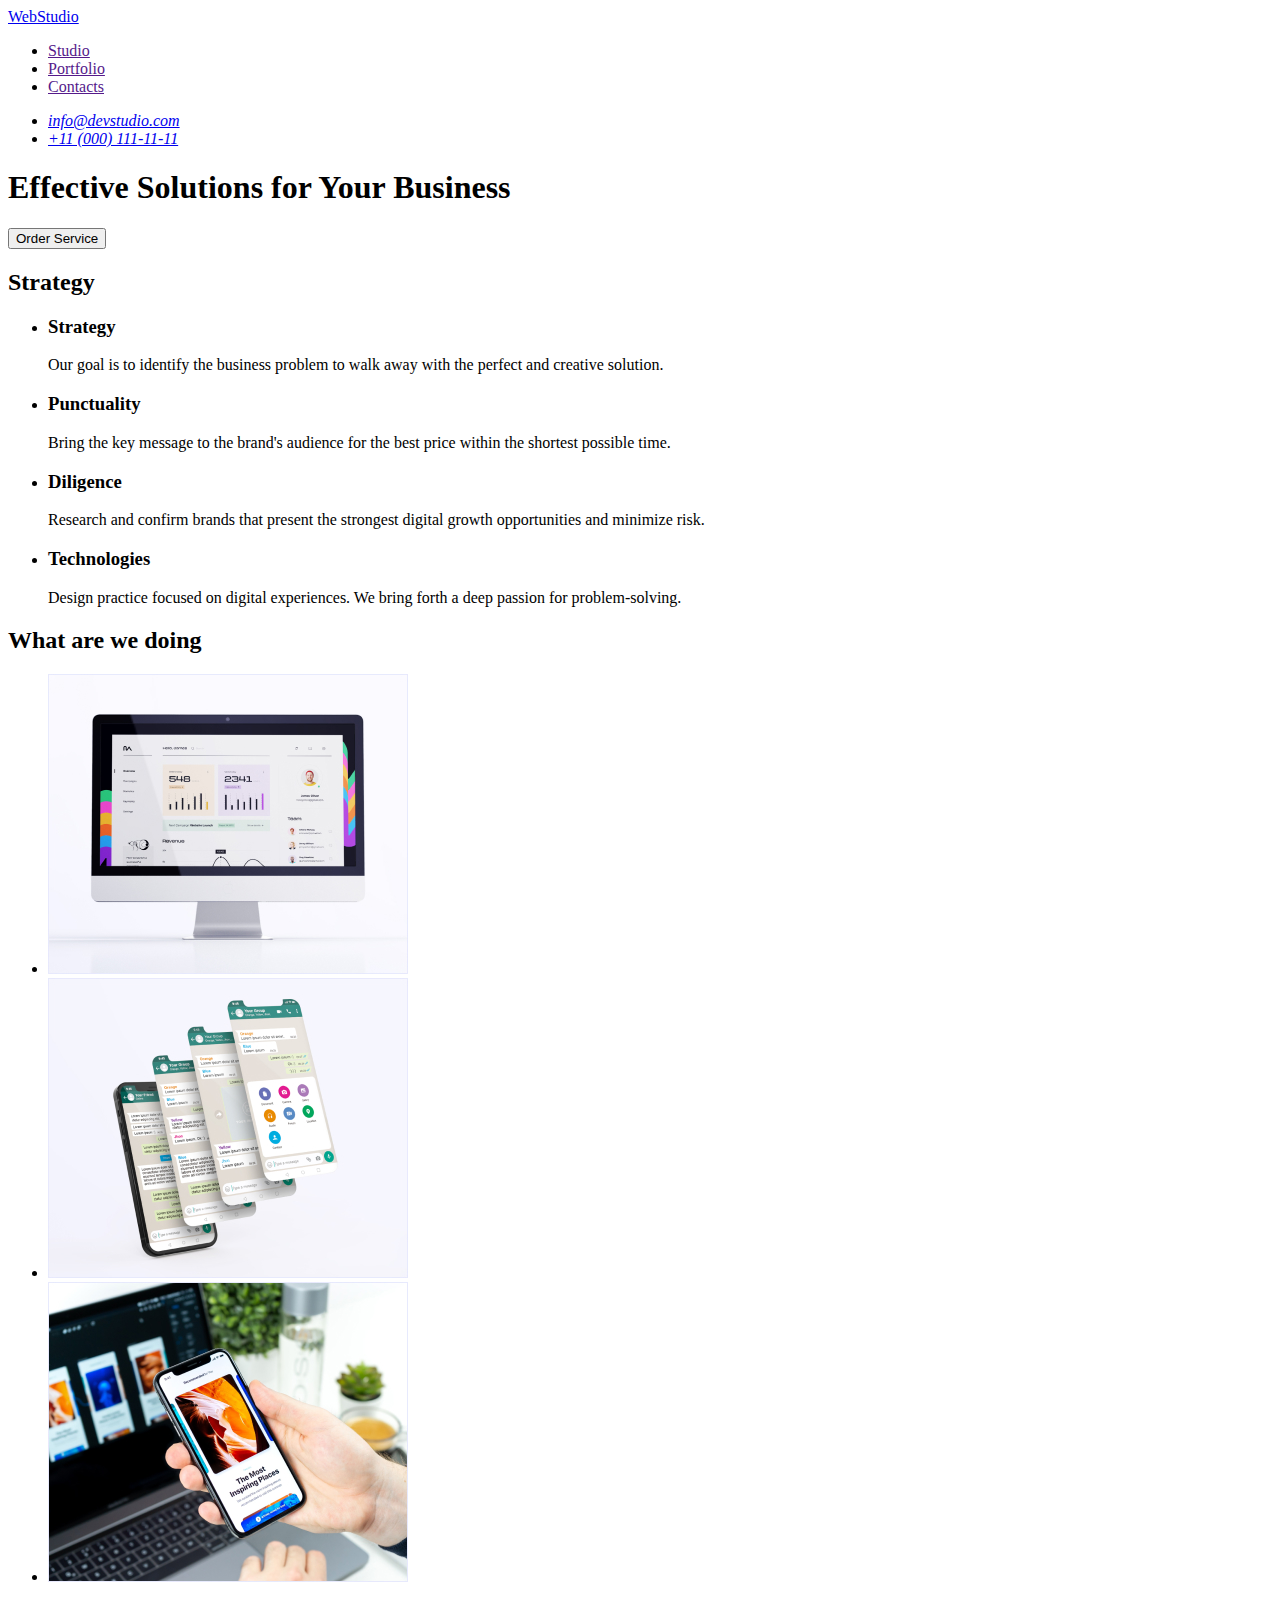
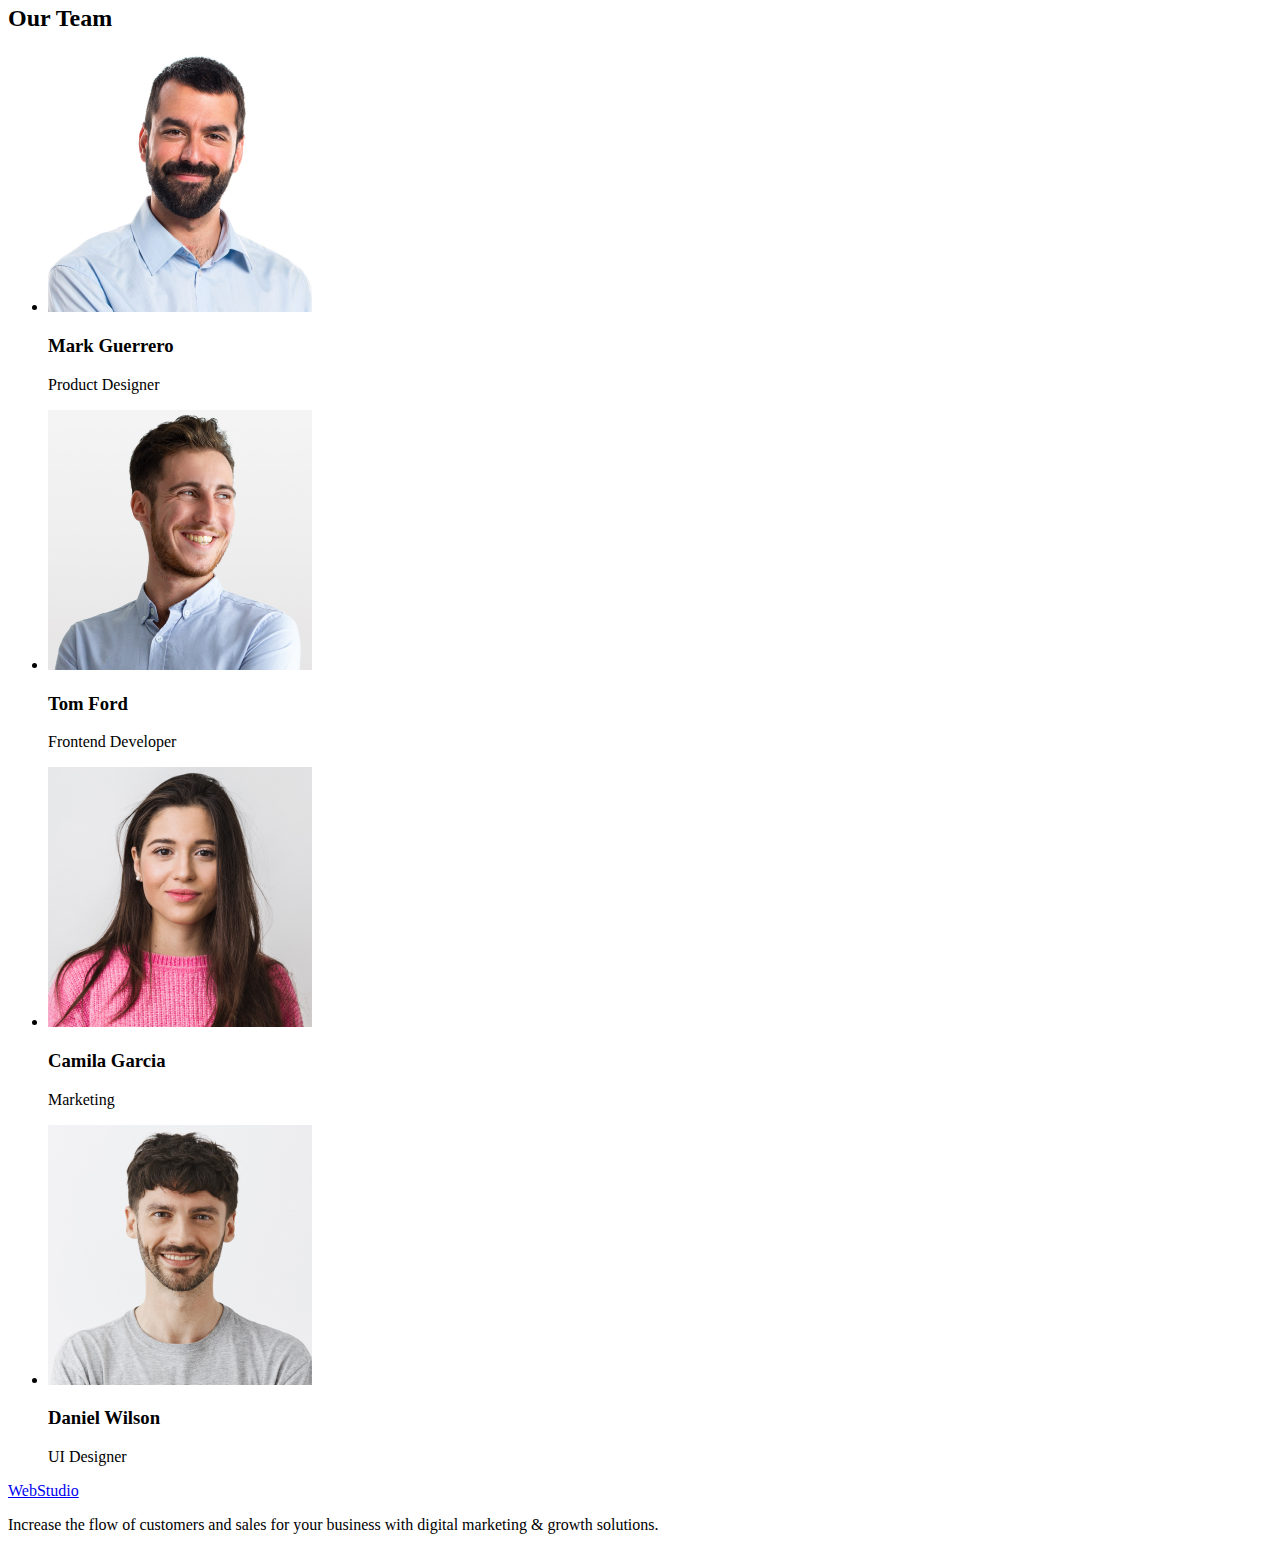
==== index.html @ 1bc0bf41 "Initial commit" ====
<!DOCTYPE html>
<html lang="en">
<head>
    <meta charset="UTF-8">
    <meta name="viewport" content="width=device-width, initial-scale=1.0">
    <title>WebStudio</title>
</head>
<body>
<!--header-->
<header>

    <!--nav-->
    <nav>
        <a href="./index.html">
            WebStudio
        </a>
        <ul>
            <li><a href="">Studio</a></li>
            <li><a href="">Portfolio</a></li>
            <li><a href="">Contacts</a></li>
        </ul>
    </nav>
    <address>
        <ul>
            <li><a href="mailto:info@devstudio.com">info@devstudio.com</a></li>
            <li><a href="tel:+110001111111">+11 (000) 111-11-11</a></li>
        </ul>
    </address>
</header>

<!--main-->
<main>
    <!--Effective Solutions for Your Business-->
    <section>
        <h1>Effective Solutions for Your Business</h1>
        <button type="button">Order Service</button>
    </section>

    <!--4 blocks of texts-->
    <section>
        <h2>Strategy</h2>
        <ul>
            <li>
                <h3>Strategy</h3>
                <p>
                    Our goal is to identify the business problem to walk away with the
                    perfect and creative solution.
                </p>
            </li>
            <li>
                <h3>Punctuality</h3>
                <p>
                    Bring the key message to the brand's audience for the best price
                    within the shortest possible time.
                </p>
            </li>
            <li>
                <h3>Diligence</h3>
                <p>
                    Research and confirm brands that present the strongest digital
                    growth opportunities and minimize risk.
                </p>
            </li>
            <li>
                <h3>Technologies</h3>
                <p>
                    Design practice focused on digital experiences. We bring forth a
                    deep passion for problem-solving.
                </p>
            </li>
        </ul>
    </section>

    <!--What are we doing-->
    <section>
        <h2>What are we doing</h2>
        <ul>
            <li>
                <img src="./images/img-1.jpg" alt="Mac monitor" width="360" height="300">
            </li>
            <li>
                <img src="./images/img-2.jpg" alt="Mobile telephone and screens of it" width="360" height="300">
            </li>
            <li>
                <img src="./images/img-3.jpg" alt="Laptop on background and telephone hold in hand" width="360" height="300">
            </li>
        </ul>
    </section>
    <section>
        <h2>Our Team</h2>
        <ul>
            <li>
                <img src="./images/img-1-1.jpg" alt="Photo of Mark Guerrero" width="264" height="260">
                <h3>Mark Guerrero</h3>
                <p>Product Designer</p>
            </li>
            <li>
                <img src="./images/img-1-2.jpg" alt="Photo of Tom Ford" width="264" height="260">
                <h3>Tom Ford</h3>
                <p>Frontend Developer</p>
            </li>
            <li>
                <img src="./images/img-1-3.jpg" alt="Photo of Camila Garcia" width="264" height="260">
                <h3>Camila Garcia</h3>
                <p>Marketing</p>
            </li>
            <li>
                <img src="./images/img-1-4.jpg" alt="Photo of Daniel Wilson" width="264" height="260">
                <h3>Daniel Wilson</h3>
                <p>UI Designer</p>
            </li>
        </ul>
    </section>
</main>

<!--footer-->
<footer>
    <a href="./index.html">
        WebStudio
    </a>
    <p>
        Increase the flow of customers and sales for your business with digital
        marketing & growth solutions.
    </p>
</footer>
</body>
</html>
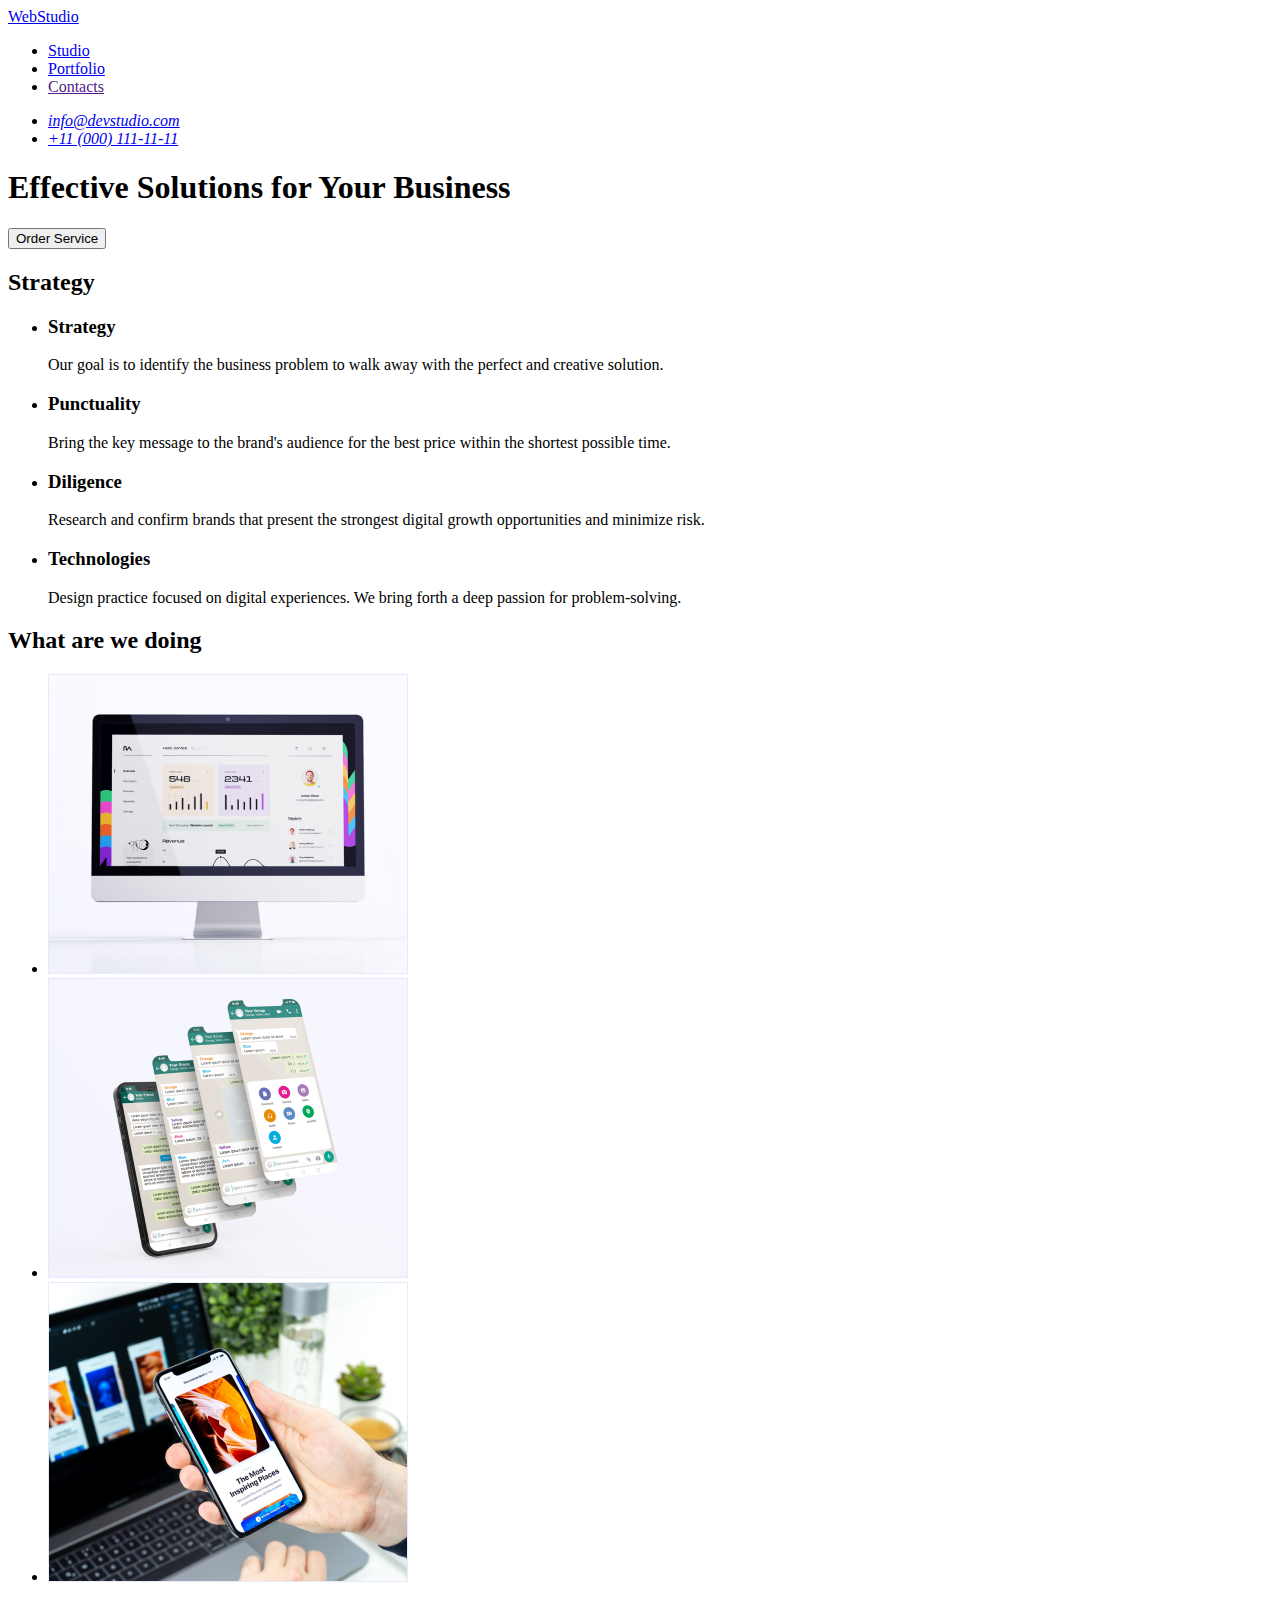
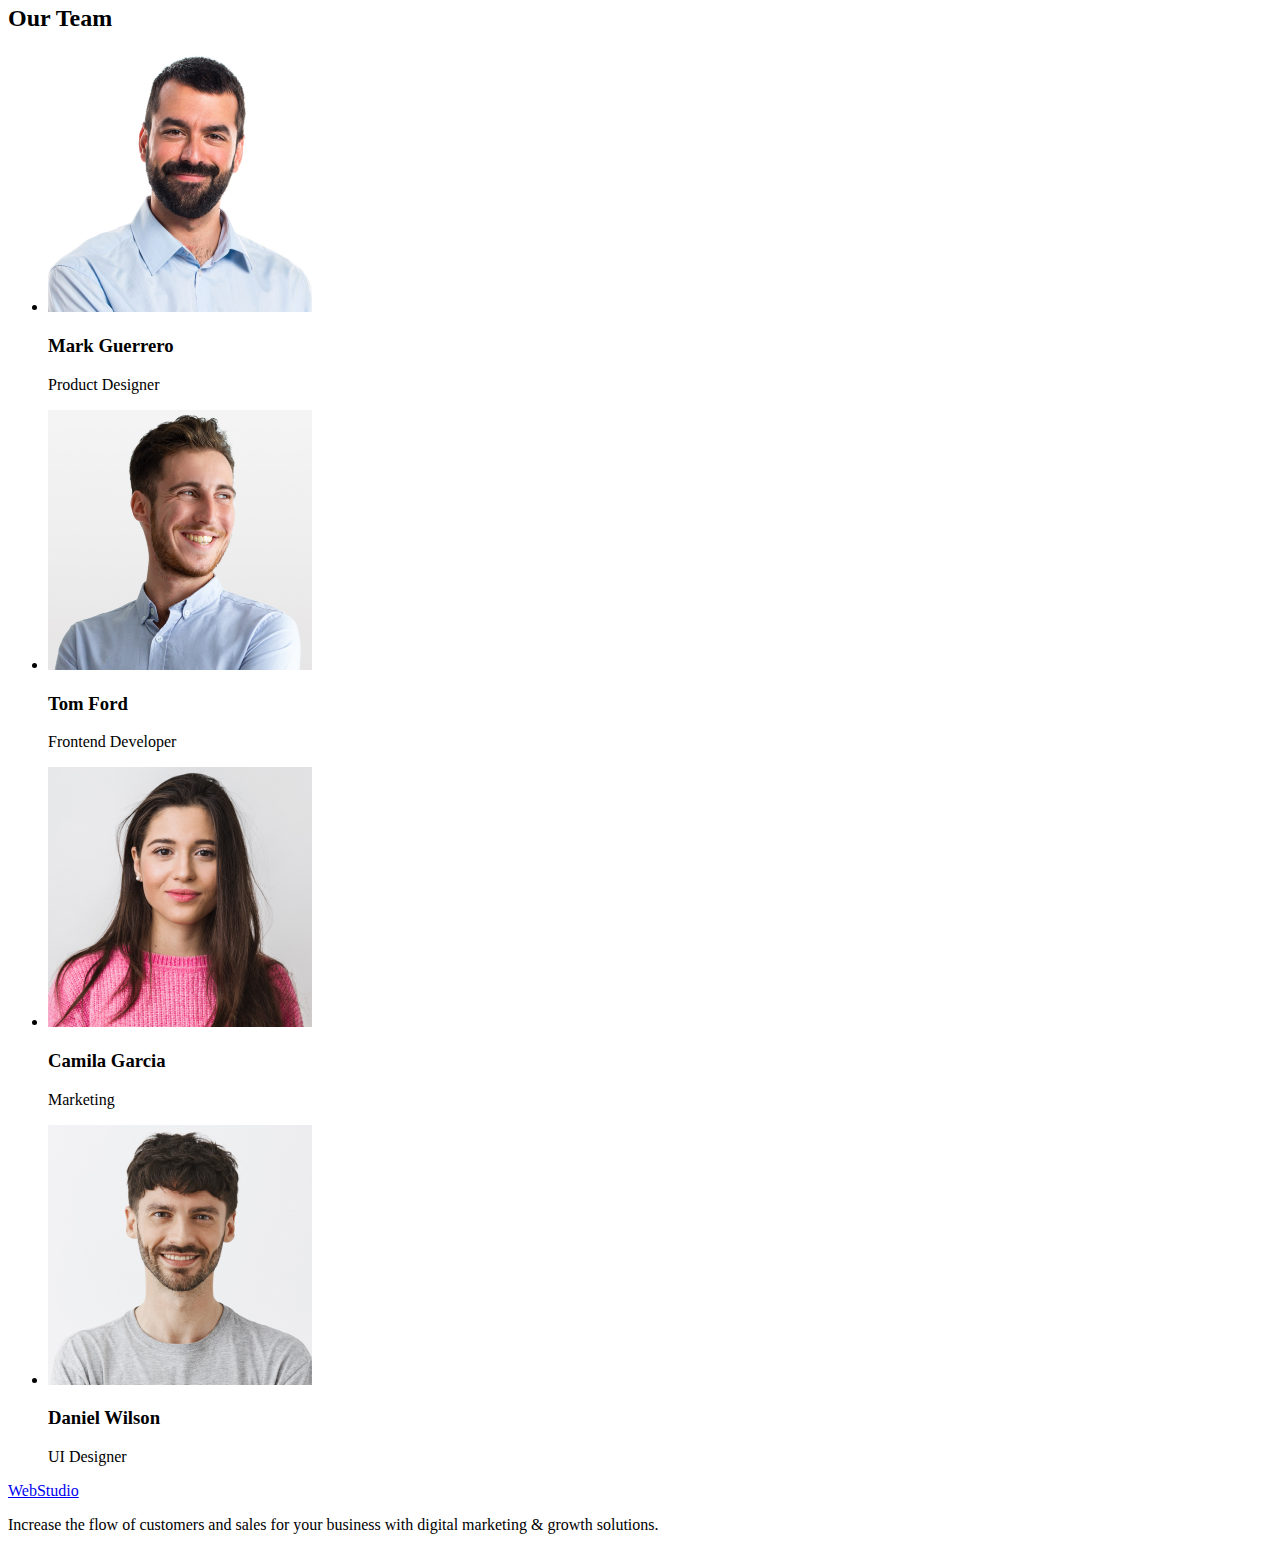
==== commit 604f7883: "link styles" ====
--- a/index.html
+++ b/index.html
@@ -4,6 +4,9 @@
     <meta charset="UTF-8">
     <meta name="viewport" content="width=device-width, initial-scale=1.0">
     <title>WebStudio</title>
+
+    <!--links-->
+    <link rel="stylesheet" href="./css/styles.css">
 </head>
 <body>
 <!--header-->
@@ -15,8 +18,8 @@
             WebStudio
         </a>
         <ul>
-            <li><a href="">Studio</a></li>
-            <li><a href="">Portfolio</a></li>
+            <li><a href="./index.html">Studio</a></li>
+            <li><a href="./portfolio.html">Portfolio</a></li>
             <li><a href="">Contacts</a></li>
         </ul>
     </nav>
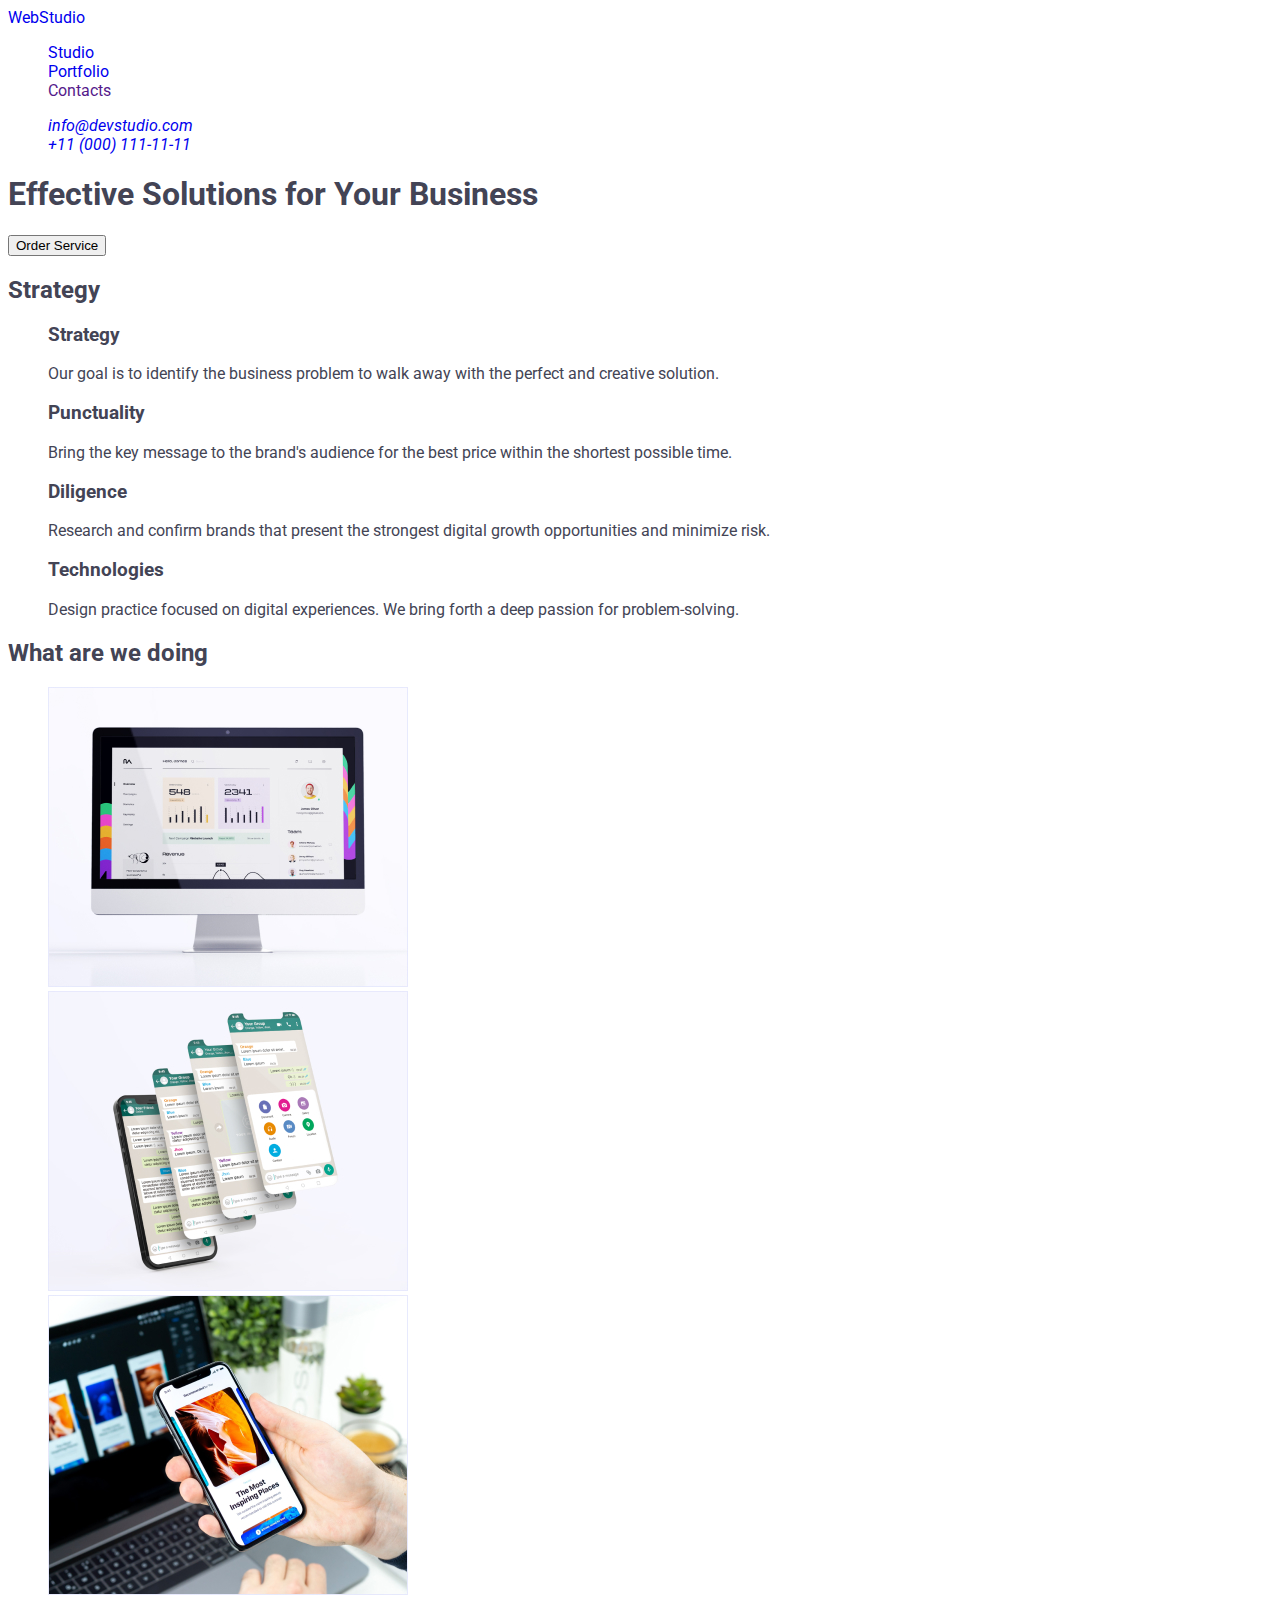
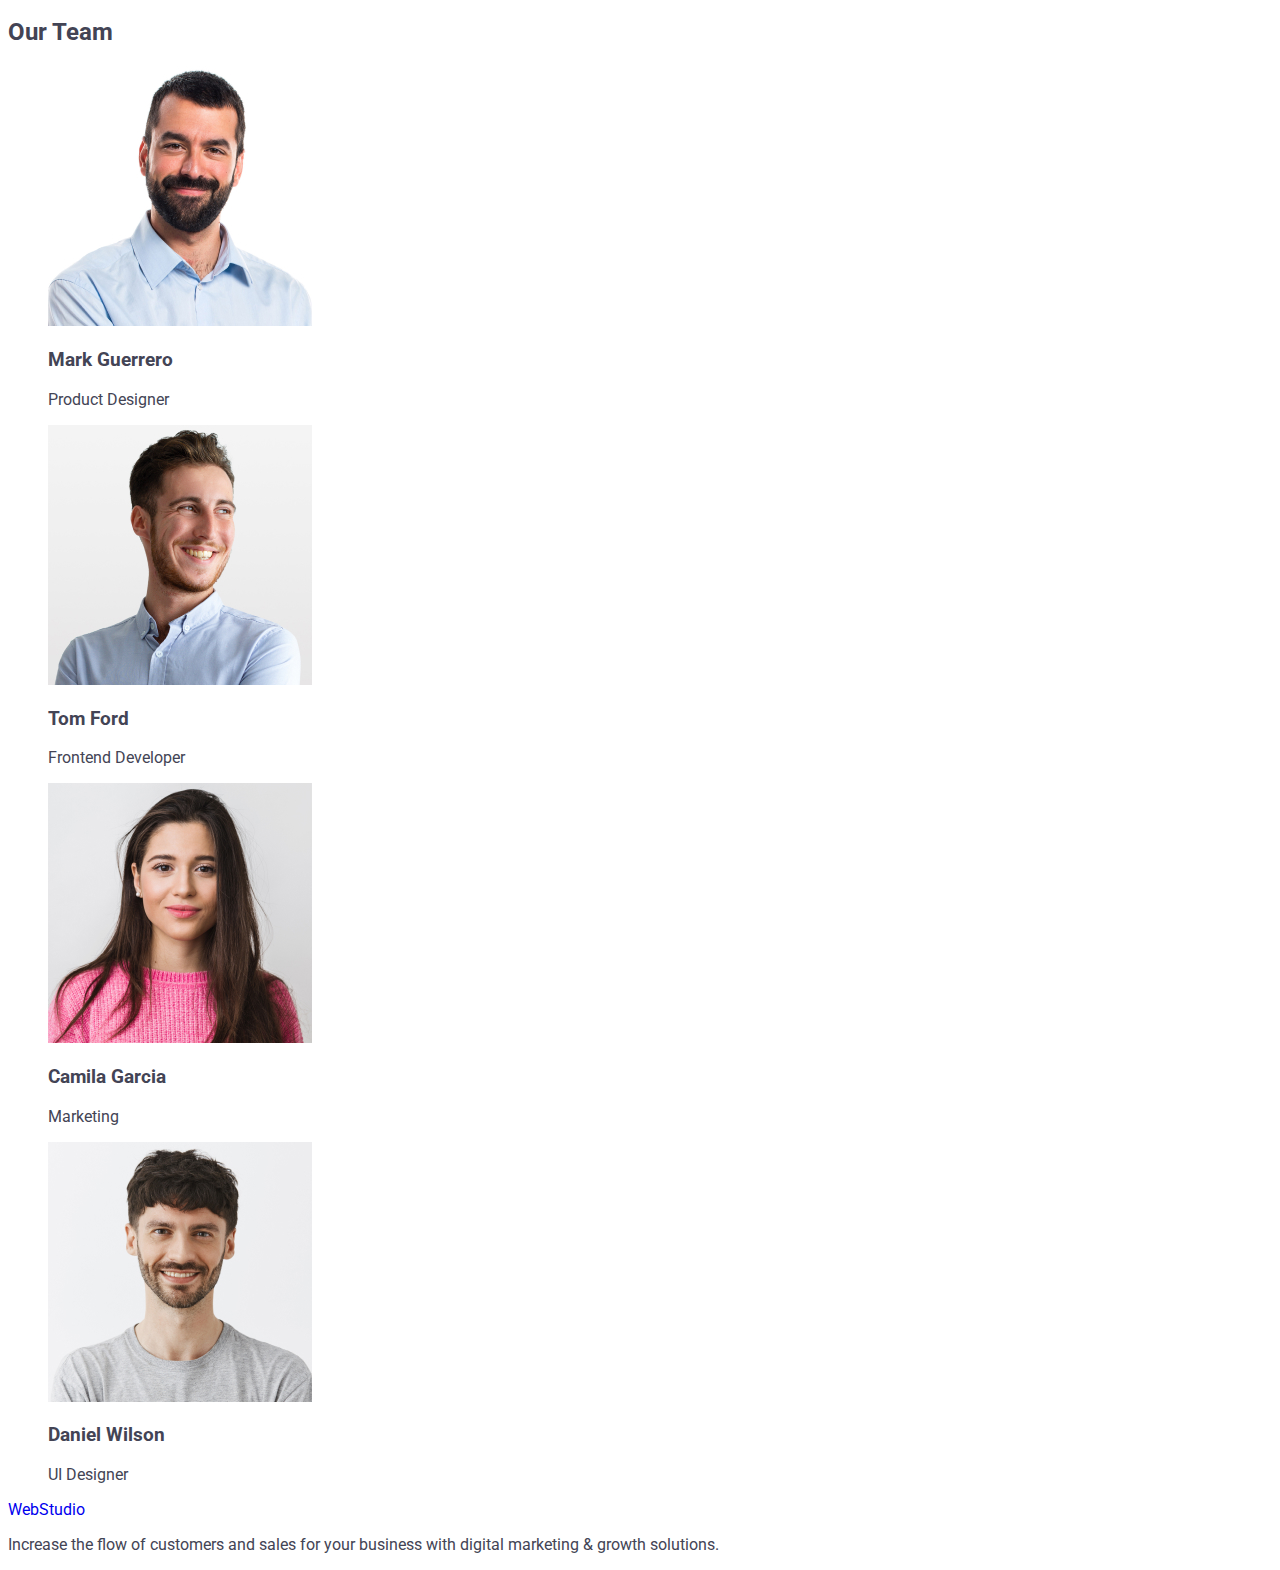
==== commit fa8b744e: "fonts and vars in css" ====
--- a/index.html
+++ b/index.html
@@ -6,6 +6,9 @@
     <title>WebStudio</title>
 
     <!--links-->
+    <link rel="preconnect" href="https://fonts.googleapis.com">
+    <link rel="preconnect" href="https://fonts.gstatic.com" crossorigin>
+    <link href="https://fonts.googleapis.com/css2?family=Roboto:wght@400;500;700&display=swap" rel="stylesheet">
     <link rel="stylesheet" href="./css/styles.css">
 </head>
 <body>
--- a/css/styles.css
+++ b/css/styles.css
@@ -0,0 +1,28 @@
+:root {
+    --color-primary-brand: #4D5AE5;
+    --color-pressed-state: #404BBF;
+    --color-dark: #2E2F42;
+    --color-success: #31D0AA;
+    --color-text: #434455;
+    --color-subtle-text: #8E8F99;
+    --color-accent: #E7E9FC;
+    --color-light: #F4F4FD;
+    --color-modal-overlay: #2E2F42;
+    --color-hero-background: #2E2F42;
+    --color-white-background: #FFFFFF;
+    --color-modal-background: #FCFCFC;
+}
+
+body {
+    background-color: var(--color-white-background);
+    color: var(--color-text);
+    font-family: 'Roboto', sans-serif;
+}
+
+ul {
+    list-style-type: none;
+}
+
+a {
+    text-decoration: none;
+}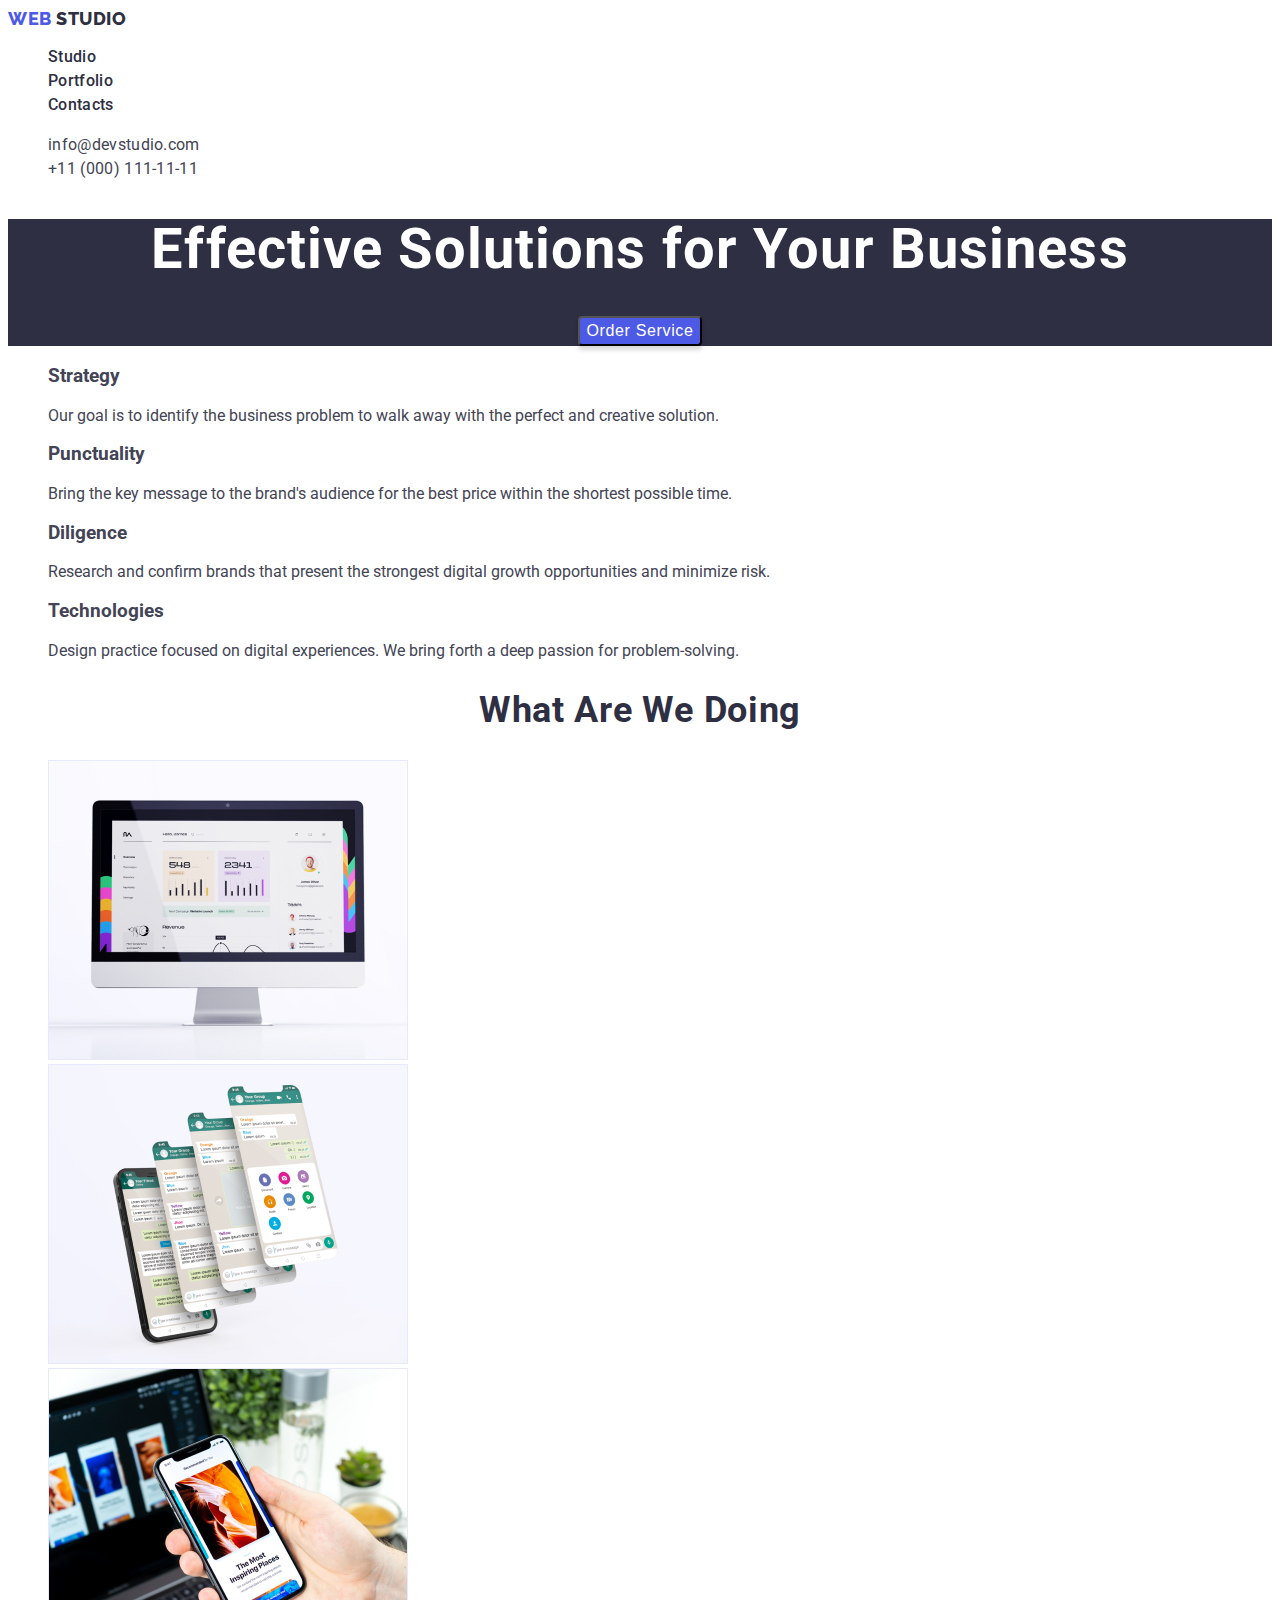
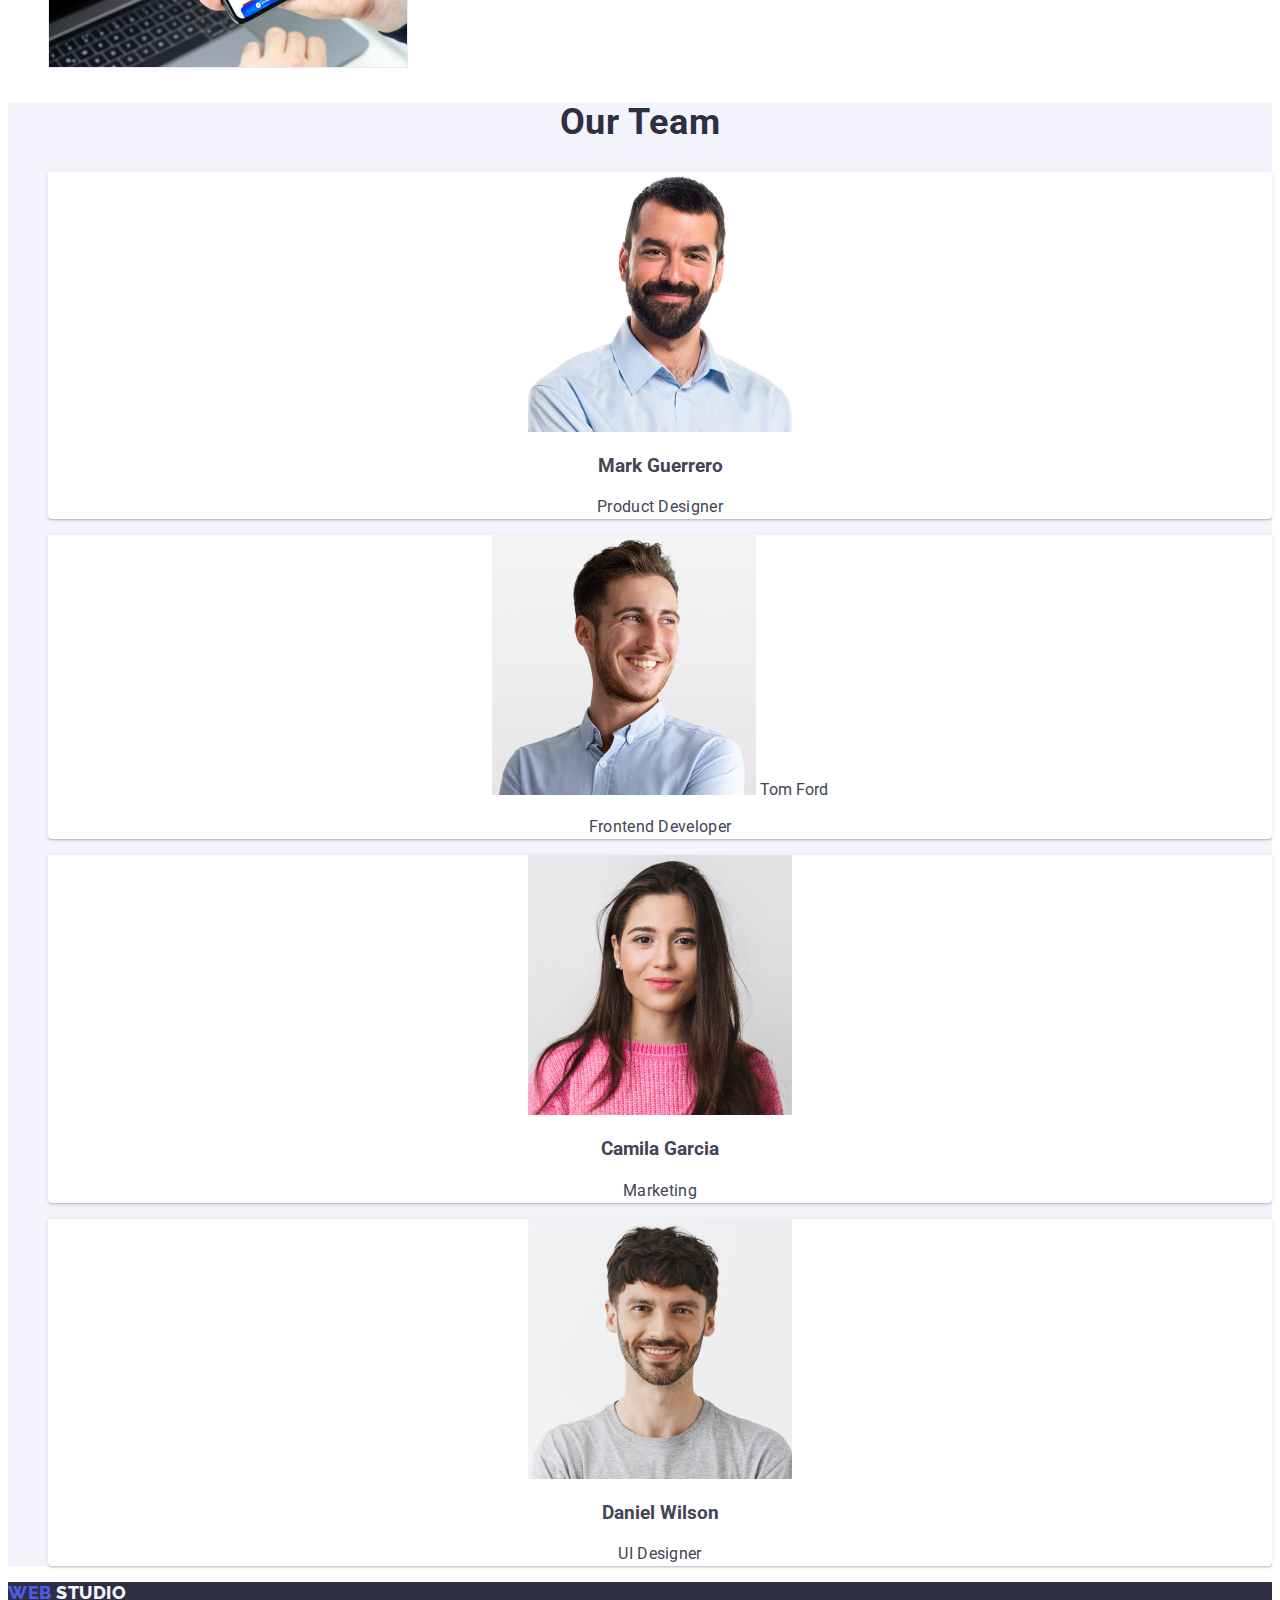
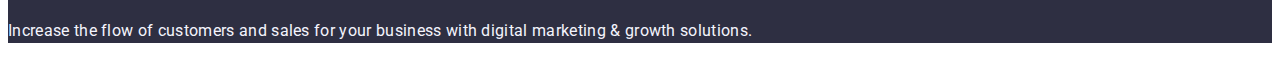
==== commit 13389a14: "link and list classes" ====
--- a/index.html
+++ b/index.html
@@ -8,7 +8,7 @@
     <!--links-->
     <link rel="preconnect" href="https://fonts.googleapis.com">
     <link rel="preconnect" href="https://fonts.gstatic.com" crossorigin>
-    <link href="https://fonts.googleapis.com/css2?family=Roboto:wght@400;500;700&display=swap" rel="stylesheet">
+    <link href="https://fonts.googleapis.com/css2?family=Raleway:wght@800&family=Roboto:wght@400;500;700&display=swap" rel="stylesheet">
     <link rel="stylesheet" href="./css/styles.css">
 </head>
 <body>
@@ -16,60 +16,70 @@
 <header>
 
     <!--nav-->
-    <nav>
-        <a href="./index.html">
-            WebStudio
+    <nav class="navbar">
+        <a class="link logo" href="./index.html">
+          <span class="logo-accent"> Web </span>
+          Studio
         </a>
-        <ul>
-            <li><a href="./index.html">Studio</a></li>
-            <li><a href="./portfolio.html">Portfolio</a></li>
-            <li><a href="">Contacts</a></li>
+        <ul class="list">
+          <li><a class="link navbar-link" href="./index.html">Studio</a></li>
+          <li><a class="link navbar-link" href="./portfolio.html">Portfolio</a></li>
+          <li><a class="link navbar-link" href="">Contacts</a></li>
         </ul>
-    </nav>
-    <address>
-        <ul>
-            <li><a href="mailto:info@devstudio.com">info@devstudio.com</a></li>
-            <li><a href="tel:+110001111111">+11 (000) 111-11-11</a></li>
+      </nav>
+      <address class="address">
+        <ul class="list">
+          <li>
+            <a class="link address-link" href="mailto:info@devstudio.com"> info@devstudio.com</a>
+          </li>
+          <li>
+            <a class="link address-link" href="tel:+110001111111"> +11 (000) 111-11-11</a>
+          </li>
         </ul>
-    </address>
+      </address>
+    </header>
 </header>
 
 <!--main-->
 <main>
     <!--Effective Solutions for Your Business-->
-    <section>
-        <h1>Effective Solutions for Your Business</h1>
-        <button type="button">Order Service</button>
+    <section class="hero">
+        <h1 class="hero-name">
+            Effective Solutions for Your Business
+        </h1>
+        <button class="hero-btn" type="button">
+            Order Service
+        </button>
     </section>
 
     <!--4 blocks of texts-->
-    <section>
-        <h2>Strategy</h2>
-        <ul>
+    <section class="strategy">
+        <h2 hidden>Strategy</h2>
+        <ul class="list">
             <li>
-                <h3>Strategy</h3>
-                <p>
+                <h3 class="strategy-name">Strategy</h3>
+                <p class="strategy-text">
                     Our goal is to identify the business problem to walk away with the
                     perfect and creative solution.
                 </p>
             </li>
             <li>
-                <h3>Punctuality</h3>
-                <p>
+                <h3 class="strategy-name">Punctuality</h3>
+                <p class="strategy-text">
                     Bring the key message to the brand's audience for the best price
                     within the shortest possible time.
                 </p>
             </li>
             <li>
-                <h3>Diligence</h3>
-                <p>
+                <h3 class="strategy-name">Diligence</h3>
+                <p class="strategy-text">
                     Research and confirm brands that present the strongest digital
                     growth opportunities and minimize risk.
                 </p>
             </li>
             <li>
-                <h3>Technologies</h3>
-                <p>
+                <h3 class="strategy-name">Technologies</h3>
+                <p class="strategy-text">
                     Design practice focused on digital experiences. We bring forth a
                     deep passion for problem-solving.
                 </p>
@@ -79,8 +89,8 @@
 
     <!--What are we doing-->
     <section>
-        <h2>What are we doing</h2>
-        <ul>
+        <h2 class="section-name">What are we doing</h2>
+        <ul class="list">
             <li>
                 <img src="./images/img-1.jpg" alt="Mac monitor" width="360" height="300">
             </li>
@@ -92,42 +102,44 @@
             </li>
         </ul>
     </section>
-    <section>
-        <h2>Our Team</h2>
-        <ul>
-            <li>
+    <section class="section-our-team">
+        <h2 class="section-name">Our Team</h2>
+        <ul class="list">
+            <li class="team-member">
                 <img src="./images/img-1-1.jpg" alt="Photo of Mark Guerrero" width="264" height="260">
-                <h3>Mark Guerrero</h3>
-                <p>Product Designer</p>
+                <h3 class="team-member-name">Mark Guerrero</h3>
+                <p class="team-member-job">Product Designer</p>
             </li>
-            <li>
+            <li class="team-member">
                 <img src="./images/img-1-2.jpg" alt="Photo of Tom Ford" width="264" height="260">
-                <h3>Tom Ford</h3>
-                <p>Frontend Developer</p>
+                <h class="team-member-name"3>Tom Ford</h>
+                <p class="team-member-job">Frontend Developer</p>
             </li>
-            <li>
+            <li class="team-member">
                 <img src="./images/img-1-3.jpg" alt="Photo of Camila Garcia" width="264" height="260">
-                <h3>Camila Garcia</h3>
-                <p>Marketing</p>
+                <h3 class="team-member-name">Camila Garcia</h3>
+                <p class="team-member-job">Marketing</p>
             </li>
-            <li>
+            <li class="team-member">
                 <img src="./images/img-1-4.jpg" alt="Photo of Daniel Wilson" width="264" height="260">
-                <h3>Daniel Wilson</h3>
-                <p>UI Designer</p>
+                <h3 class="team-member-name">Daniel Wilson</h3>
+                <p class="team-member-job">UI Designer</p>
             </li>
         </ul>
     </section>
 </main>
 
 <!--footer-->
-<footer>
-    <a href="./index.html">
-        WebStudio
-    </a>
-    <p>
-        Increase the flow of customers and sales for your business with digital
-        marketing & growth solutions.
+<footer class="footer">
+    <a class="link logo" href="./index.html">
+      <span class="logo-accent">
+        Web
+      </span>
+      Studio</a>
+    <p class="footer-text">
+      Increase the flow of customers and sales for your business with digital
+      marketing & growth solutions.
     </p>
-</footer>
+  </footer>
 </body>
 </html>
--- a/css/styles.css
+++ b/css/styles.css
@@ -1,28 +1,204 @@
 :root {
-    --color-primary-brand: #4D5AE5;
-    --color-pressed-state: #404BBF;
-    --color-dark: #2E2F42;
-    --color-success: #31D0AA;
-    --color-text: #434455;
-    --color-subtle-text: #8E8F99;
-    --color-accent: #E7E9FC;
-    --color-light: #F4F4FD;
-    --color-modal-overlay: #2E2F42;
-    --color-hero-background: #2E2F42;
-    --color-white-background: #FFFFFF;
-    --color-modal-background: #FCFCFC;
+  --color-primary-brand: #4d5ae5;
+  --color-pressed-state: #404bbf;
+  --color-dark: #2e2f42;
+  --color-success: #31d0aa;
+  --color-text: #434455;
+  --color-subtle-text: #8e8f99;
+  --color-accent: #e7e9fc;
+  --color-light: #f4f4fd;
+  --color-modal-overlay: #2e2f42;
+  --color-hero-background: #2e2f42;
+  --color-white-background: #ffffff;
+  --color-modal-background: #fcfcfc;
 }
 
 body {
-    background-color: var(--color-white-background);
-    color: var(--color-text);
-    font-family: 'Roboto', sans-serif;
-}
-
-ul {
-    list-style-type: none;
-}
-
-a {
-    text-decoration: none;
-}+  background-color: var(--color-white-background);
+  color: var(--color-text);
+  font-family: 'Roboto', sans-serif;
+}
+
+.list {
+  list-style-type: none;
+}
+
+.link {
+  text-decoration: none;
+}
+
+.logo {
+  color: var(--color-dark);
+  font-family: 'Raleway';
+  font-size: 18px;
+  font-style: normal;
+  font-weight: 800;
+  line-height: 1.17;
+  letter-spacing: 0.54px;
+  text-transform: uppercase;
+}
+
+.logo-accent {
+  color: var(--color-primary-brand);
+}
+
+.navbar-link {
+  color: var(--color-dark);
+  /* Body Medium */
+  font-size: 16px;
+  font-style: normal;
+  font-weight: 500;
+  line-height: 1.5;
+  letter-spacing: 0.32px;
+}
+
+.address .address-link {
+  color: var(--color-text);
+  font-size: 16px;
+  font-style: normal;
+  font-weight: 400;
+  line-height: 1.5;
+  letter-spacing: 0.32px;
+}
+
+.btn {
+    font-family: inherit;
+}
+
+.btn:hover {
+    cursor: pointer;
+}
+
+.btn-filter {
+  border-radius: 4px;
+  border: 1px solid var(--color-accent);
+  background: var(--color-light);
+}
+
+.btn-filter.active {
+  border-radius: 4px;
+  background: var(--color-pressed-state);
+  box-shadow: 0px 2px 2px 0px rgba(0, 0, 0, 0.12),
+    0px 2px 1px 0px rgba(0, 0, 0, 0.08), 0px 3px 1px 0px rgba(0, 0, 0, 0.1);
+}
+
+.project-card {
+  border: 1px solid var(--color-accent);
+  font-style: normal;
+}
+
+.project-card .project-name {
+  color: var(--color-dark);
+  font-size: 20px;
+  font-weight: 500;
+  line-height: 1.2;
+  letter-spacing: 0.4px;
+}
+
+.project-card .project-type {
+  color: var(--color-text);
+  font-size: 16px;
+  font-weight: 400;
+  line-height: 1.5;
+  letter-spacing: 0.32px;
+}
+
+.footer {
+  background: var(--color-modal-overlay);
+}
+
+.footer > .logo {
+  color: var(--color-light);
+}
+
+.footer .footer-text {
+  color: var(--color-light);
+  font-size: 16px;
+  font-style: normal;
+  font-weight: 400;
+  line-height: 1.5;
+  letter-spacing: 0.32px;
+}
+
+.hero {
+  background: var(--color-hero-background);
+  font-style: normal;
+  text-align: center;
+}
+
+.hero .hero-name {
+  color: var(--color-white-background);
+  font-size: 56px;
+  font-weight: 700;
+  line-height: 60px; /* 107.143% */
+  letter-spacing: 1.12px;
+}
+
+.hero .hero-btn {
+    border-radius: 4px;
+    background: var(--color-primary-brand);
+    box-shadow: 0px 4px 4px 0px rgba(0, 0, 0, 0.15);
+    color: var(--color-white-background);
+    font-size: 16px;
+    font-weight: 500;
+    line-height: 1.5;
+    letter-spacing: 0.64px;
+}
+
+.strategy {
+    font-style: normal;
+}
+
+.strategy strategy-name {
+    color: var(--color-dark);
+    font-size: 20px;
+    font-weight: 500;
+    line-height: 1.2;
+    letter-spacing: 0.4px;
+}
+
+.strategy strategy-text {
+    color: var(--slate, #434455);
+    font-size: 16px;
+    font-weight: 400;
+    line-height: 1.5;
+    letter-spacing: 0.32px;
+}
+
+.section-name {
+    color: var(--color-dark);
+    text-align: center;
+    font-size: 36px;
+    font-style: normal;
+    font-weight: 700;
+    line-height: 1.12;
+    letter-spacing: 0.72px;
+    text-transform: capitalize;
+}
+
+.section-our-team {
+    background: var(--color-light);
+}
+
+.team-member {
+    text-align: center;
+    font-style: normal;
+    border-radius: 0px 0px 4px 4px;
+    background: var(--color-white-background);
+    box-shadow: 0px 2px 1px 0px rgba(46, 47, 66, 0.08), 0px 1px 1px 0px rgba(46, 47, 66, 0.16), 0px 1px 6px 0px rgba(46, 47, 66, 0.08);
+}
+
+.team-member team-member-name {
+    color: var(--color-dark);
+    font-size: 20px;
+    font-weight: 500;
+    line-height: 1.2;
+    letter-spacing: 0.4px;
+}
+
+.team-member .team-member-job {
+    font-size: 16px;
+    font-weight: 400;
+    line-height: 1.5;
+    letter-spacing: 0.32px;
+}
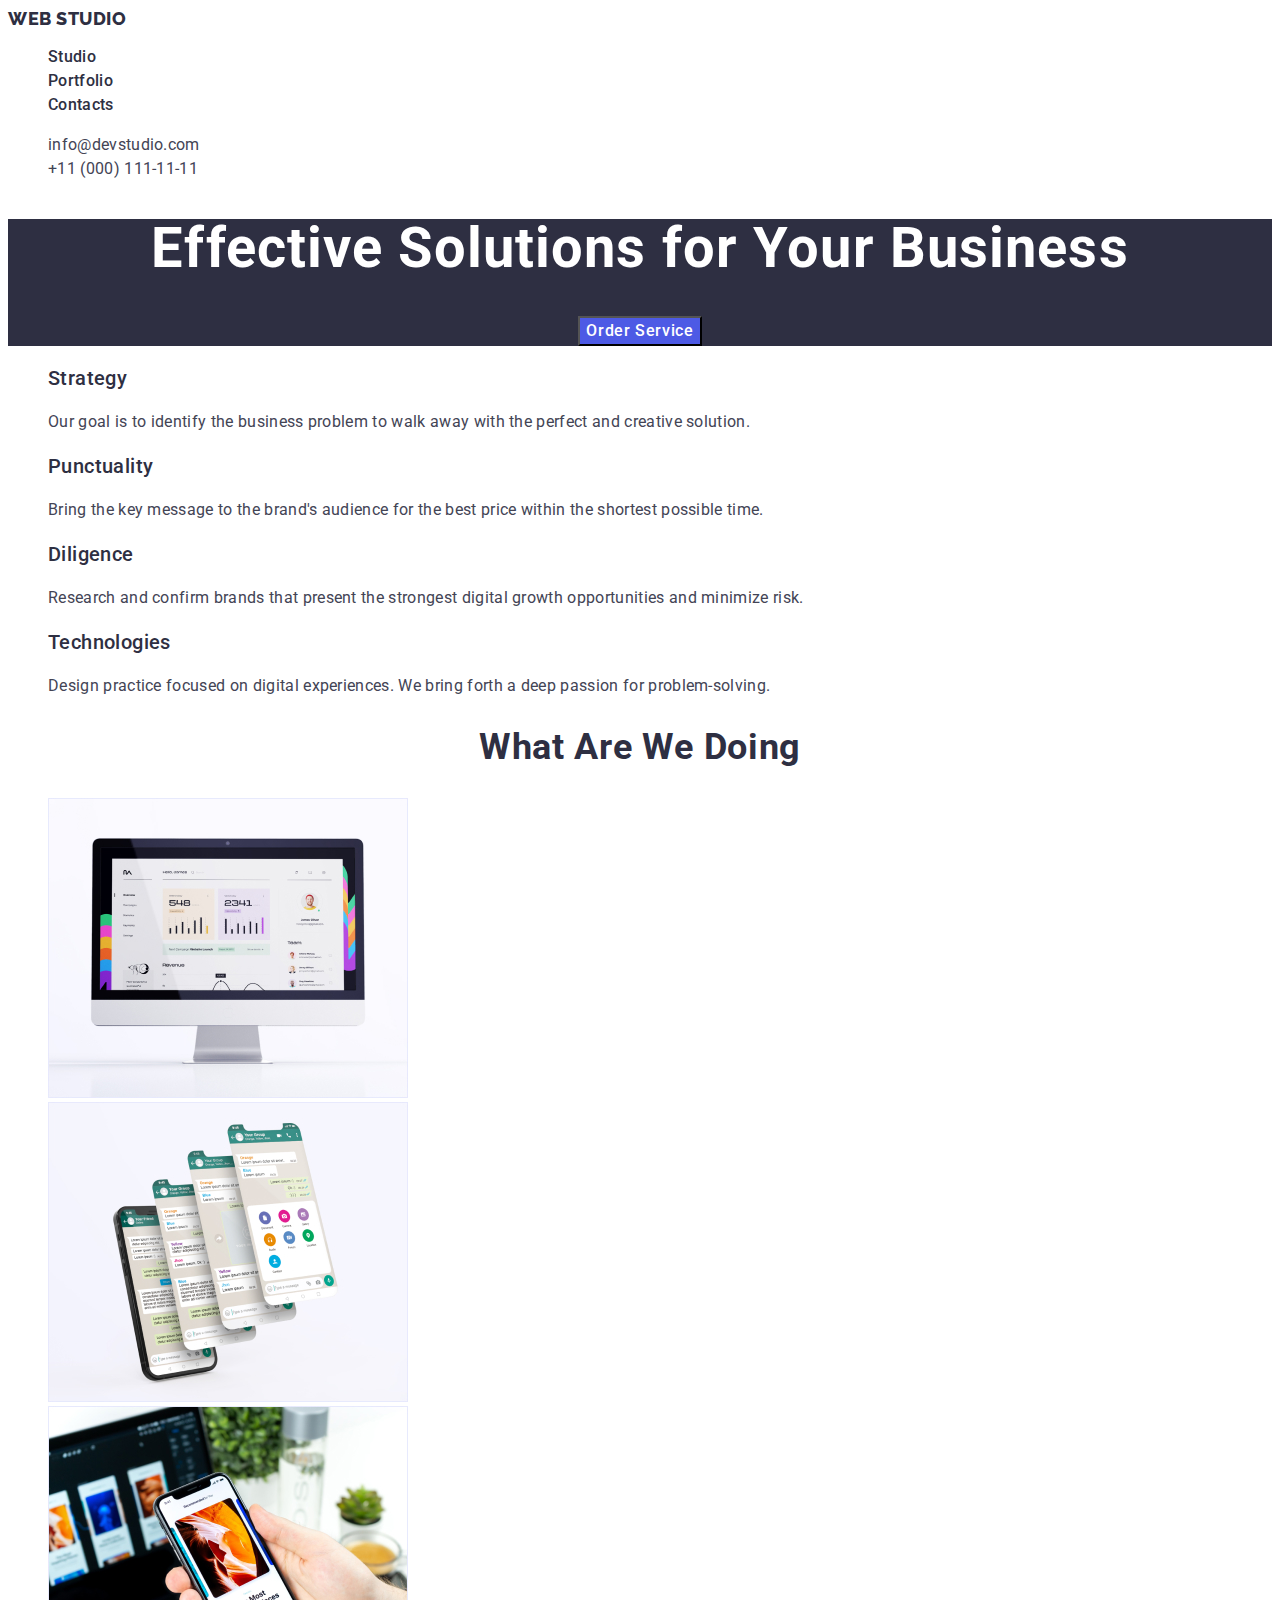
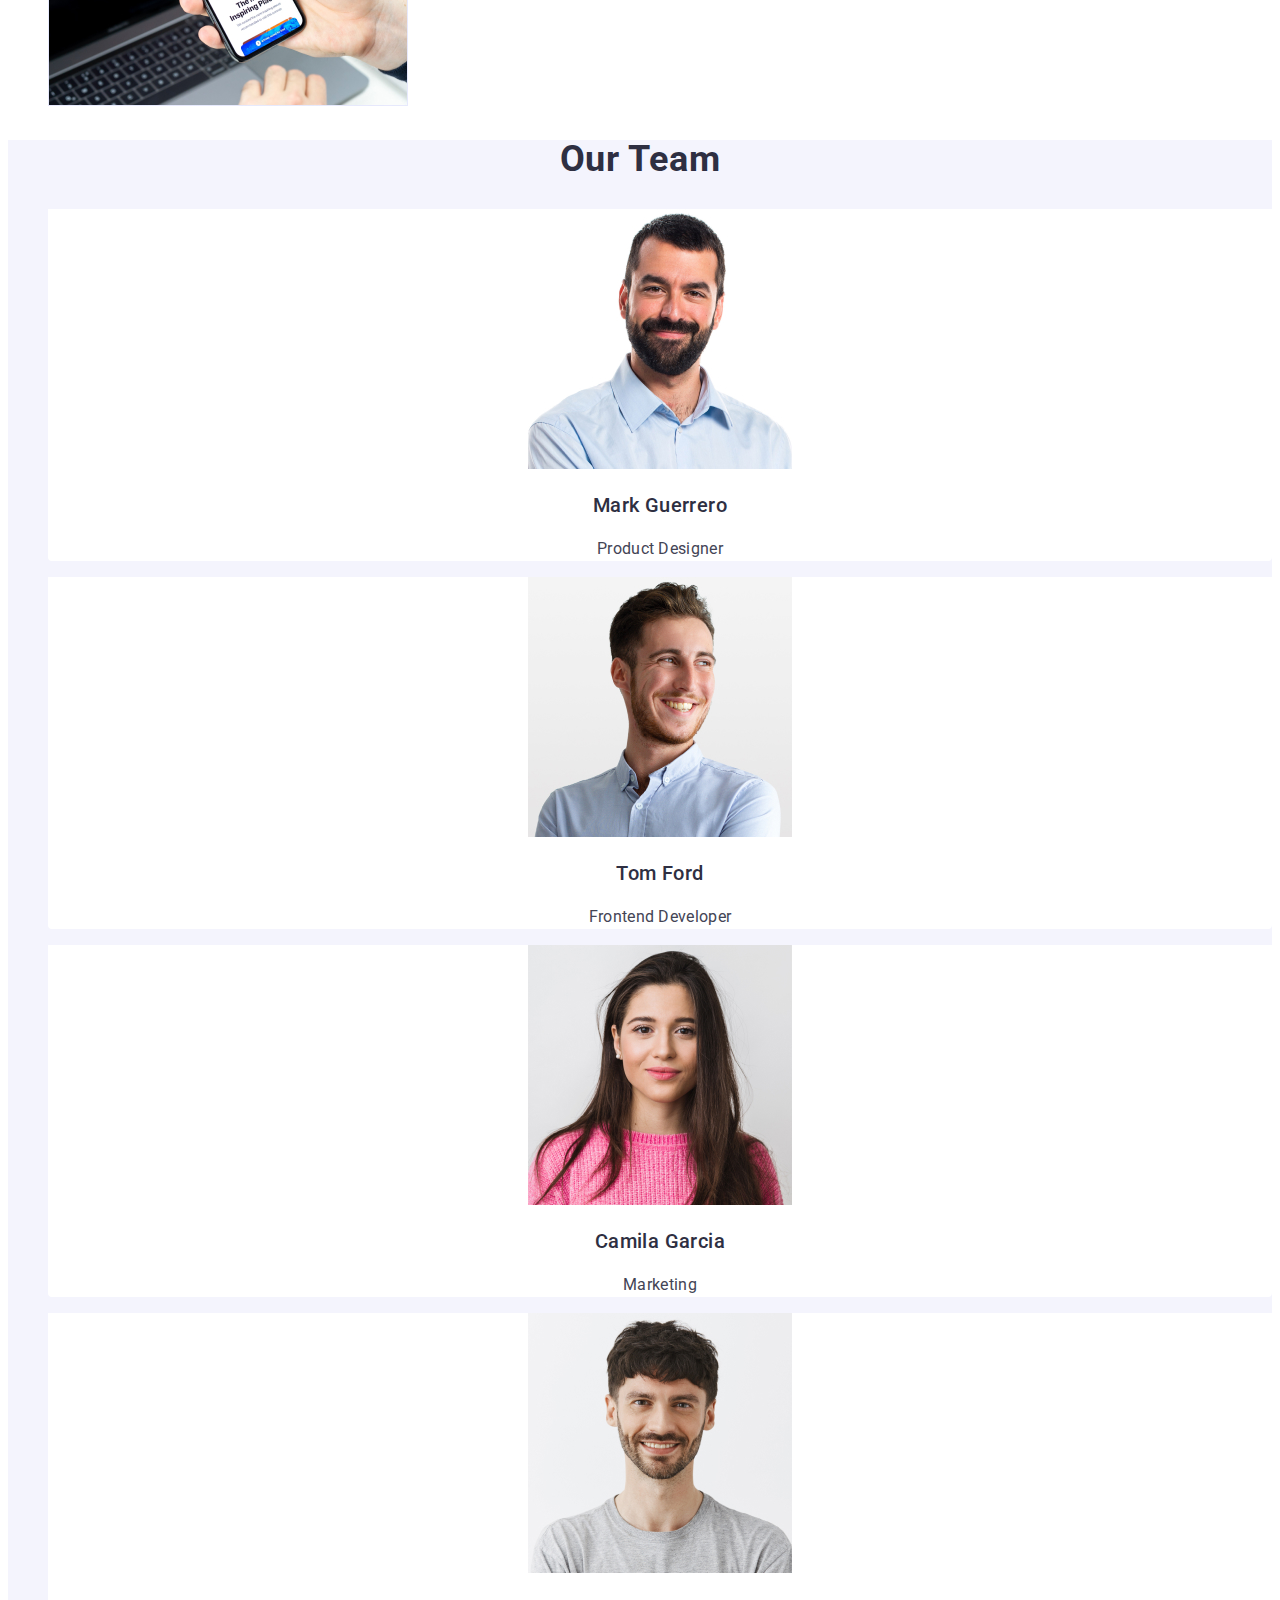
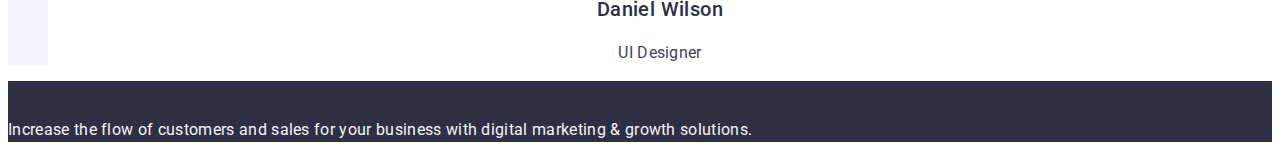
==== commit 7bb90cdb: "fix" ====
--- a/index.html
+++ b/index.html
@@ -1,145 +1,188 @@
 <!DOCTYPE html>
 <html lang="en">
-<head>
-    <meta charset="UTF-8">
-    <meta name="viewport" content="width=device-width, initial-scale=1.0">
+  <head>
+    <meta charset="UTF-8" />
+    <meta name="viewport" content="width=device-width, initial-scale=1.0" />
     <title>WebStudio</title>
 
     <!--links-->
-    <link rel="preconnect" href="https://fonts.googleapis.com">
-    <link rel="preconnect" href="https://fonts.gstatic.com" crossorigin>
-    <link href="https://fonts.googleapis.com/css2?family=Raleway:wght@800&family=Roboto:wght@400;500;700&display=swap" rel="stylesheet">
-    <link rel="stylesheet" href="./css/styles.css">
-</head>
-<body>
-<!--header-->
-<header>
-
-    <!--nav-->
-    <nav class="navbar">
+    <link rel="preconnect" href="https://fonts.googleapis.com" />
+    <link rel="preconnect" href="https://fonts.gstatic.com" crossorigin />
+    <link
+      href="https://fonts.googleapis.com/css2?family=Raleway:wght@800&family=Roboto:wght@400;500;700&display=swap"
+      rel="stylesheet"
+    />
+    <link rel="stylesheet" href="./css/styles.css" />
+  </head>
+  <body>
+    <!--header-->
+    <header>
+      <!--nav-->
+      <nav class="navbar">
         <a class="link logo" href="./index.html">
-          <span class="logo-accent"> Web </span>
-          Studio
+          Web
+          <span class="logo-dark"> Studio </span>
         </a>
         <ul class="list">
-          <li><a class="link navbar-link" href="./index.html">Studio</a></li>
-          <li><a class="link navbar-link" href="./portfolio.html">Portfolio</a></li>
-          <li><a class="link navbar-link" href="">Contacts</a></li>
+          <li>
+            <a class="link navbar-link active" href="./index.html">Studio</a>
+          </li>
+          <li>
+            <a class="link navbar-link" href="./portfolio.html">Portfolio</a>
+          </li>
+          <li>
+            <a class="link navbar-link" href="">Contacts</a>
+          </li>
         </ul>
       </nav>
       <address class="address">
         <ul class="list">
           <li>
-            <a class="link address-link" href="mailto:info@devstudio.com"> info@devstudio.com</a>
+            <a class="link address-link" href="mailto:info@devstudio.com">
+              info@devstudio.com
+            </a>
           </li>
           <li>
-            <a class="link address-link" href="tel:+110001111111"> +11 (000) 111-11-11</a>
+            <a class="link address-link" href="tel:+110001111111">
+              +11 (000) 111-11-11
+            </a>
           </li>
         </ul>
       </address>
     </header>
-</header>
 
-<!--main-->
-<main>
-    <!--Effective Solutions for Your Business-->
-    <section class="hero">
-        <h1 class="hero-name">
-            Effective Solutions for Your Business
-        </h1>
-        <button class="hero-btn" type="button">
-            Order Service
-        </button>
-    </section>
+    <!--main-->
+    <main>
+      <!--Effective Solutions for Your Business-->
+      <section class="hero">
+        <h1 class="hero-name">Effective Solutions for Your Business</h1>
+        <button class="btn hero-btn" type="button">Order Service</button>
+      </section>
 
-    <!--4 blocks of texts-->
-    <section class="strategy">
+      <!--4 blocks of texts-->
+      <section class="strategy">
         <h2 hidden>Strategy</h2>
         <ul class="list">
-            <li>
-                <h3 class="strategy-name">Strategy</h3>
-                <p class="strategy-text">
-                    Our goal is to identify the business problem to walk away with the
-                    perfect and creative solution.
-                </p>
-            </li>
-            <li>
-                <h3 class="strategy-name">Punctuality</h3>
-                <p class="strategy-text">
-                    Bring the key message to the brand's audience for the best price
-                    within the shortest possible time.
-                </p>
-            </li>
-            <li>
-                <h3 class="strategy-name">Diligence</h3>
-                <p class="strategy-text">
-                    Research and confirm brands that present the strongest digital
-                    growth opportunities and minimize risk.
-                </p>
-            </li>
-            <li>
-                <h3 class="strategy-name">Technologies</h3>
-                <p class="strategy-text">
-                    Design practice focused on digital experiences. We bring forth a
-                    deep passion for problem-solving.
-                </p>
-            </li>
+          <li>
+            <h3 class="strategy-name">Strategy</h3>
+            <p class="strategy-text">
+              Our goal is to identify the business problem to walk away with the
+              perfect and creative solution.
+            </p>
+          </li>
+          <li>
+            <h3 class="strategy-name">Punctuality</h3>
+            <p class="strategy-text">
+              Bring the key message to the brand's audience for the best price
+              within the shortest possible time.
+            </p>
+          </li>
+          <li>
+            <h3 class="strategy-name">Diligence</h3>
+            <p class="strategy-text">
+              Research and confirm brands that present the strongest digital
+              growth opportunities and minimize risk.
+            </p>
+          </li>
+          <li>
+            <h3 class="strategy-name">Technologies</h3>
+            <p class="strategy-text">
+              Design practice focused on digital experiences. We bring forth a
+              deep passion for problem-solving.
+            </p>
+          </li>
         </ul>
-    </section>
+      </section>
 
-    <!--What are we doing-->
-    <section>
+      <!--What are we doing-->
+      <section>
         <h2 class="section-name">What are we doing</h2>
         <ul class="list">
-            <li>
-                <img src="./images/img-1.jpg" alt="Mac monitor" width="360" height="300">
-            </li>
-            <li>
-                <img src="./images/img-2.jpg" alt="Mobile telephone and screens of it" width="360" height="300">
-            </li>
-            <li>
-                <img src="./images/img-3.jpg" alt="Laptop on background and telephone hold in hand" width="360" height="300">
-            </li>
+          <li>
+            <img
+              src="./images/img-1.jpg"
+              alt="Mac monitor"
+              width="360"
+              height="300"
+            />
+          </li>
+          <li>
+            <img
+              src="./images/img-2.jpg"
+              alt="Mobile telephone and screens of it"
+              width="360"
+              height="300"
+            />
+          </li>
+          <li>
+            <img
+              src="./images/img-3.jpg"
+              alt="Laptop on background and telephone hold in hand"
+              width="360"
+              height="300"
+            />
+          </li>
         </ul>
-    </section>
-    <section class="section-our-team">
+      </section>
+
+      <!--our team-->
+      <section class="section-our-team">
         <h2 class="section-name">Our Team</h2>
         <ul class="list">
-            <li class="team-member">
-                <img src="./images/img-1-1.jpg" alt="Photo of Mark Guerrero" width="264" height="260">
-                <h3 class="team-member-name">Mark Guerrero</h3>
-                <p class="team-member-job">Product Designer</p>
-            </li>
-            <li class="team-member">
-                <img src="./images/img-1-2.jpg" alt="Photo of Tom Ford" width="264" height="260">
-                <h class="team-member-name"3>Tom Ford</h>
-                <p class="team-member-job">Frontend Developer</p>
-            </li>
-            <li class="team-member">
-                <img src="./images/img-1-3.jpg" alt="Photo of Camila Garcia" width="264" height="260">
-                <h3 class="team-member-name">Camila Garcia</h3>
-                <p class="team-member-job">Marketing</p>
-            </li>
-            <li class="team-member">
-                <img src="./images/img-1-4.jpg" alt="Photo of Daniel Wilson" width="264" height="260">
-                <h3 class="team-member-name">Daniel Wilson</h3>
-                <p class="team-member-job">UI Designer</p>
-            </li>
+          <li class="team-member">
+            <img
+              src="./images/img-1-1.jpg"
+              alt="Photo of Mark Guerrero"
+              width="264"
+              height="260"
+            />
+            <h3 class="team-member-name">Mark Guerrero</h3>
+            <p class="team-member-job">Product Designer</p>
+          </li>
+          <li class="team-member">
+            <img
+              src="./images/img-1-2.jpg"
+              alt="Photo of Tom Ford"
+              width="264"
+              height="260"
+            />
+            <h3 class="team-member-name">Tom Ford</h3>
+            <p class="team-member-job">Frontend Developer</p>
+          </li>
+          <li class="team-member">
+            <img
+              src="./images/img-1-3.jpg"
+              alt="Photo of Camila Garcia"
+              width="264"
+              height="260"
+            />
+            <h3 class="team-member-name">Camila Garcia</h3>
+            <p class="team-member-job">Marketing</p>
+          </li>
+          <li class="team-member">
+            <img
+              src="./images/img-1-4.jpg"
+              alt="Photo of Daniel Wilson"
+              width="264"
+              height="260"
+            />
+            <h3 class="team-member-name">Daniel Wilson</h3>
+            <p class="team-member-job">UI Designer</p>
+          </li>
         </ul>
-    </section>
-</main>
+      </section>
+    </main>
 
-<!--footer-->
-<footer class="footer">
-    <a class="link logo" href="./index.html">
-      <span class="logo-accent">
+    <!--footer-->
+    <footer class="footer">
+      <a class="link logo" href="./index.html">
         Web
-      </span>
-      Studio</a>
-    <p class="footer-text">
-      Increase the flow of customers and sales for your business with digital
-      marketing & growth solutions.
-    </p>
-  </footer>
-</body>
+        <span class="logo-light"> Studio </span>
+      </a>
+      <p class="footer-text">
+        Increase the flow of customers and sales for your business with digital
+        marketing & growth solutions.
+      </p>
+    </footer>
+  </body>
 </html>
--- a/css/styles.css
+++ b/css/styles.css
@@ -19,6 +19,10 @@
   font-family: 'Roboto', sans-serif;
 }
 
+address {
+  font-style: normal;
+}
+
 .list {
   list-style-type: none;
 }
@@ -27,9 +31,15 @@
   text-decoration: none;
 }
 
+.link:hover,
+.link:focus {
+  color: var(--color-pressed-state);
+}
+
 .logo {
-  color: var(--color-dark);
-  font-family: 'Raleway';
+  color: var(--color-primary-brand);
+  color: var(--color-dark);
+  font-family: 'Raleway', sans-serif;
   font-size: 18px;
   font-style: normal;
   font-weight: 800;
@@ -38,8 +48,8 @@
   text-transform: uppercase;
 }
 
-.logo-accent {
-  color: var(--color-primary-brand);
+.logo-dark {
+  color: var(--color-dark);
 }
 
 .navbar-link {
@@ -50,12 +60,16 @@
   font-weight: 500;
   line-height: 1.5;
   letter-spacing: 0.32px;
+}
+
+.navbar-link.active:hover,
+.navbar-link.active:focus {
+  color: var(--color-pressed-state);
 }
 
 .address .address-link {
   color: var(--color-text);
   font-size: 16px;
-  font-style: normal;
   font-weight: 400;
   line-height: 1.5;
   letter-spacing: 0.32px;
@@ -63,23 +77,27 @@
 
 .btn {
     font-family: inherit;
-}
-
-.btn:hover {
+    font-family: 'Roboto', sans-serif;
+}
+
+.btn:hover,
+.btn:focus {
     cursor: pointer;
+    background: var(--color-pressed-state);
 }
 
 .btn-filter {
-  border-radius: 4px;
   border: 1px solid var(--color-accent);
   background: var(--color-light);
+  font-size: 16px;
+  font-style: normal;
+  font-weight: 500;
+  line-height: 1.5;
+  letter-spacing: 0.04em;
 }
 
 .btn-filter.active {
-  border-radius: 4px;
   background: var(--color-pressed-state);
-  box-shadow: 0px 2px 2px 0px rgba(0, 0, 0, 0.12),
-    0px 2px 1px 0px rgba(0, 0, 0, 0.08), 0px 3px 1px 0px rgba(0, 0, 0, 0.1);
 }
 
 .project-card {
@@ -107,7 +125,7 @@
   background: var(--color-modal-overlay);
 }
 
-.footer > .logo {
+.footer > .logo-light {
   color: var(--color-light);
 }
 
@@ -130,14 +148,12 @@
   color: var(--color-white-background);
   font-size: 56px;
   font-weight: 700;
-  line-height: 60px; /* 107.143% */
+  line-height: 1.07;
   letter-spacing: 1.12px;
 }
 
 .hero .hero-btn {
-    border-radius: 4px;
     background: var(--color-primary-brand);
-    box-shadow: 0px 4px 4px 0px rgba(0, 0, 0, 0.15);
     color: var(--color-white-background);
     font-size: 16px;
     font-weight: 500;
@@ -149,7 +165,7 @@
     font-style: normal;
 }
 
-.strategy strategy-name {
+.strategy .strategy-name {
     color: var(--color-dark);
     font-size: 20px;
     font-weight: 500;
@@ -157,7 +173,7 @@
     letter-spacing: 0.4px;
 }
 
-.strategy strategy-text {
+.strategy .strategy-text {
     color: var(--slate, #434455);
     font-size: 16px;
     font-weight: 400;
@@ -169,10 +185,9 @@
     color: var(--color-dark);
     text-align: center;
     font-size: 36px;
-    font-style: normal;
     font-weight: 700;
-    line-height: 1.12;
-    letter-spacing: 0.72px;
+    line-height: 1.11;
+    letter-spacing: 0.02em;
     text-transform: capitalize;
 }
 
@@ -185,10 +200,9 @@
     font-style: normal;
     border-radius: 0px 0px 4px 4px;
     background: var(--color-white-background);
-    box-shadow: 0px 2px 1px 0px rgba(46, 47, 66, 0.08), 0px 1px 1px 0px rgba(46, 47, 66, 0.16), 0px 1px 6px 0px rgba(46, 47, 66, 0.08);
-}
-
-.team-member team-member-name {
+}
+
+.team-member .team-member-name {
     color: var(--color-dark);
     font-size: 20px;
     font-weight: 500;
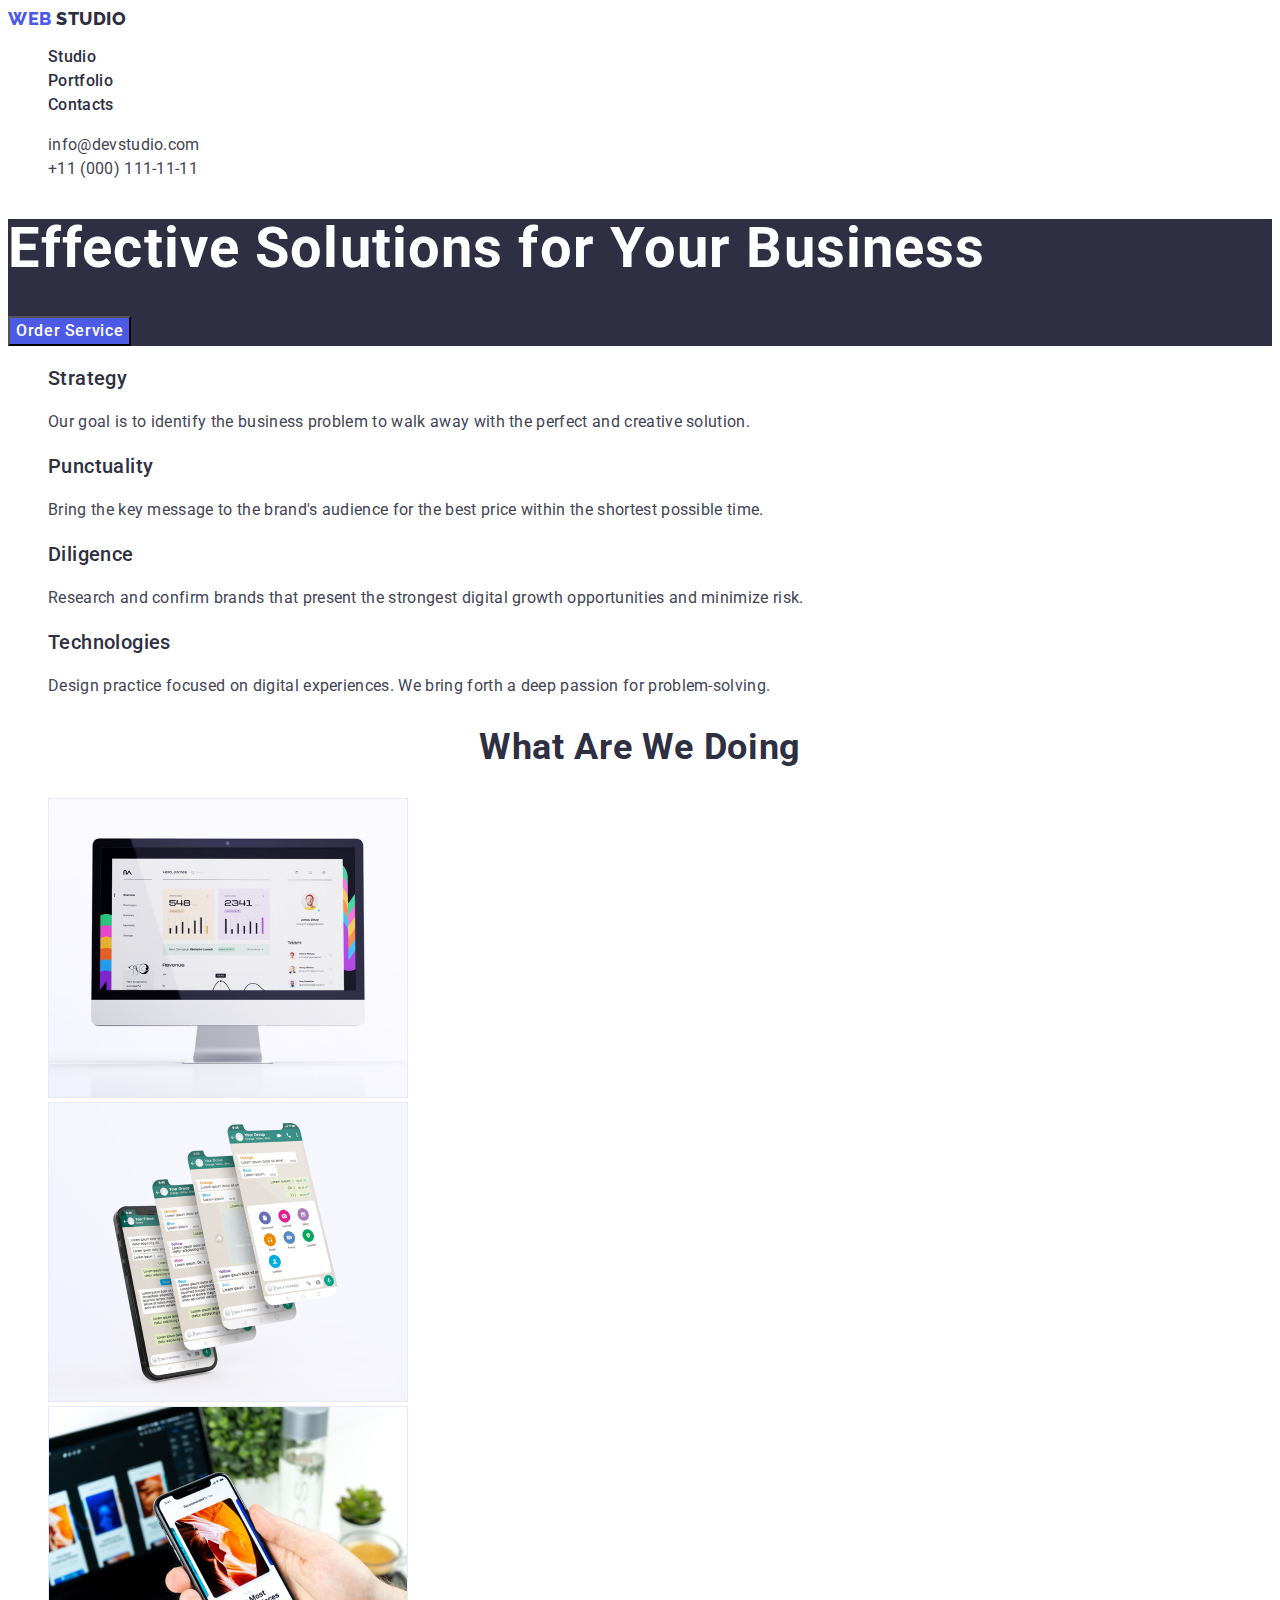
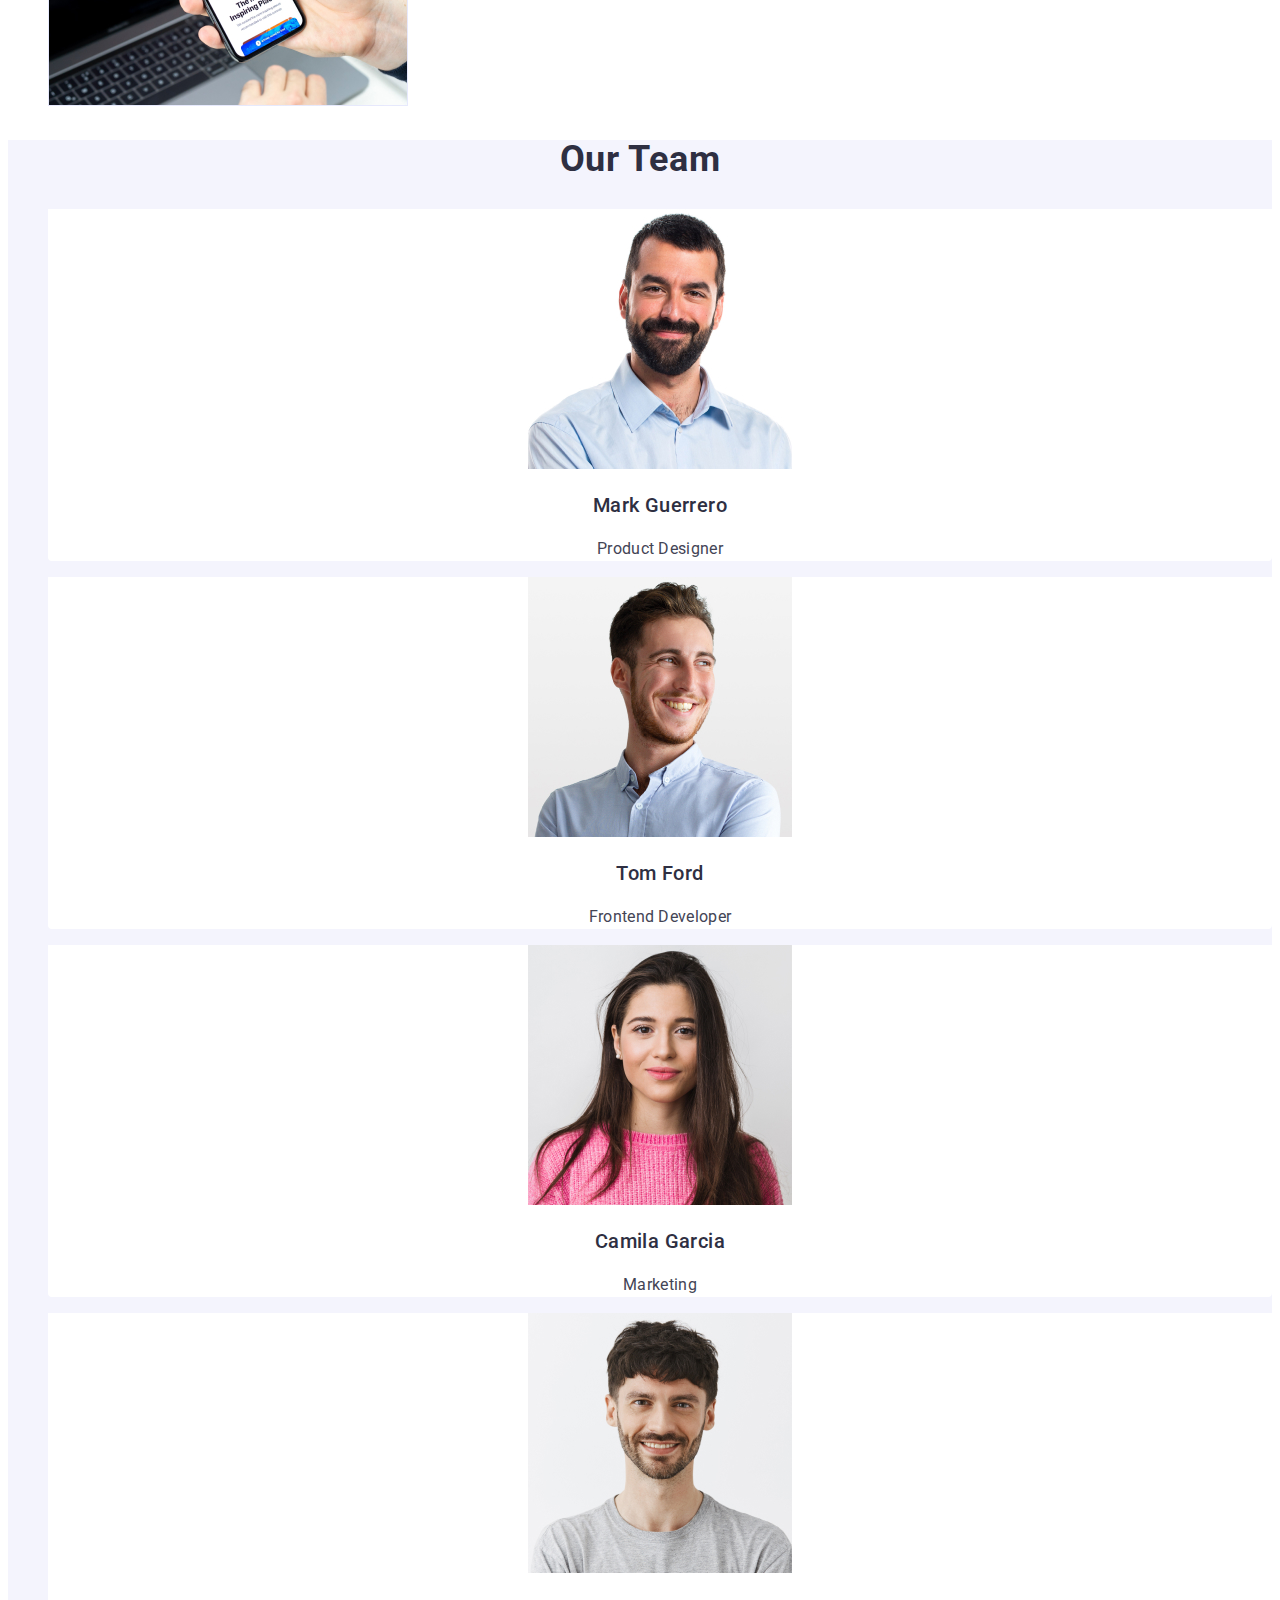
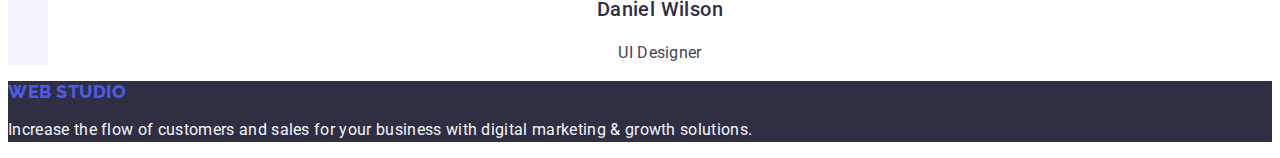
==== commit ead77450: "fix" ====
--- a/index.html
+++ b/index.html
@@ -25,7 +25,7 @@
         </a>
         <ul class="list">
           <li>
-            <a class="link navbar-link active" href="./index.html">Studio</a>
+            <a class="link navbar-link" href="./index.html">Studio</a>
           </li>
           <li>
             <a class="link navbar-link" href="./portfolio.html">Portfolio</a>
--- a/css/styles.css
+++ b/css/styles.css
@@ -38,7 +38,6 @@
 
 .logo {
   color: var(--color-primary-brand);
-  color: var(--color-dark);
   font-family: 'Raleway', sans-serif;
   font-size: 18px;
   font-style: normal;
@@ -54,17 +53,11 @@
 
 .navbar-link {
   color: var(--color-dark);
-  /* Body Medium */
   font-size: 16px;
   font-style: normal;
   font-weight: 500;
   line-height: 1.5;
   letter-spacing: 0.32px;
-}
-
-.navbar-link.active:hover,
-.navbar-link.active:focus {
-  color: var(--color-pressed-state);
 }
 
 .address .address-link {
@@ -132,7 +125,6 @@
 .footer .footer-text {
   color: var(--color-light);
   font-size: 16px;
-  font-style: normal;
   font-weight: 400;
   line-height: 1.5;
   letter-spacing: 0.32px;
@@ -141,7 +133,7 @@
 .hero {
   background: var(--color-hero-background);
   font-style: normal;
-  text-align: center;
+  /*text-align: center;*/
 }
 
 .hero .hero-name {
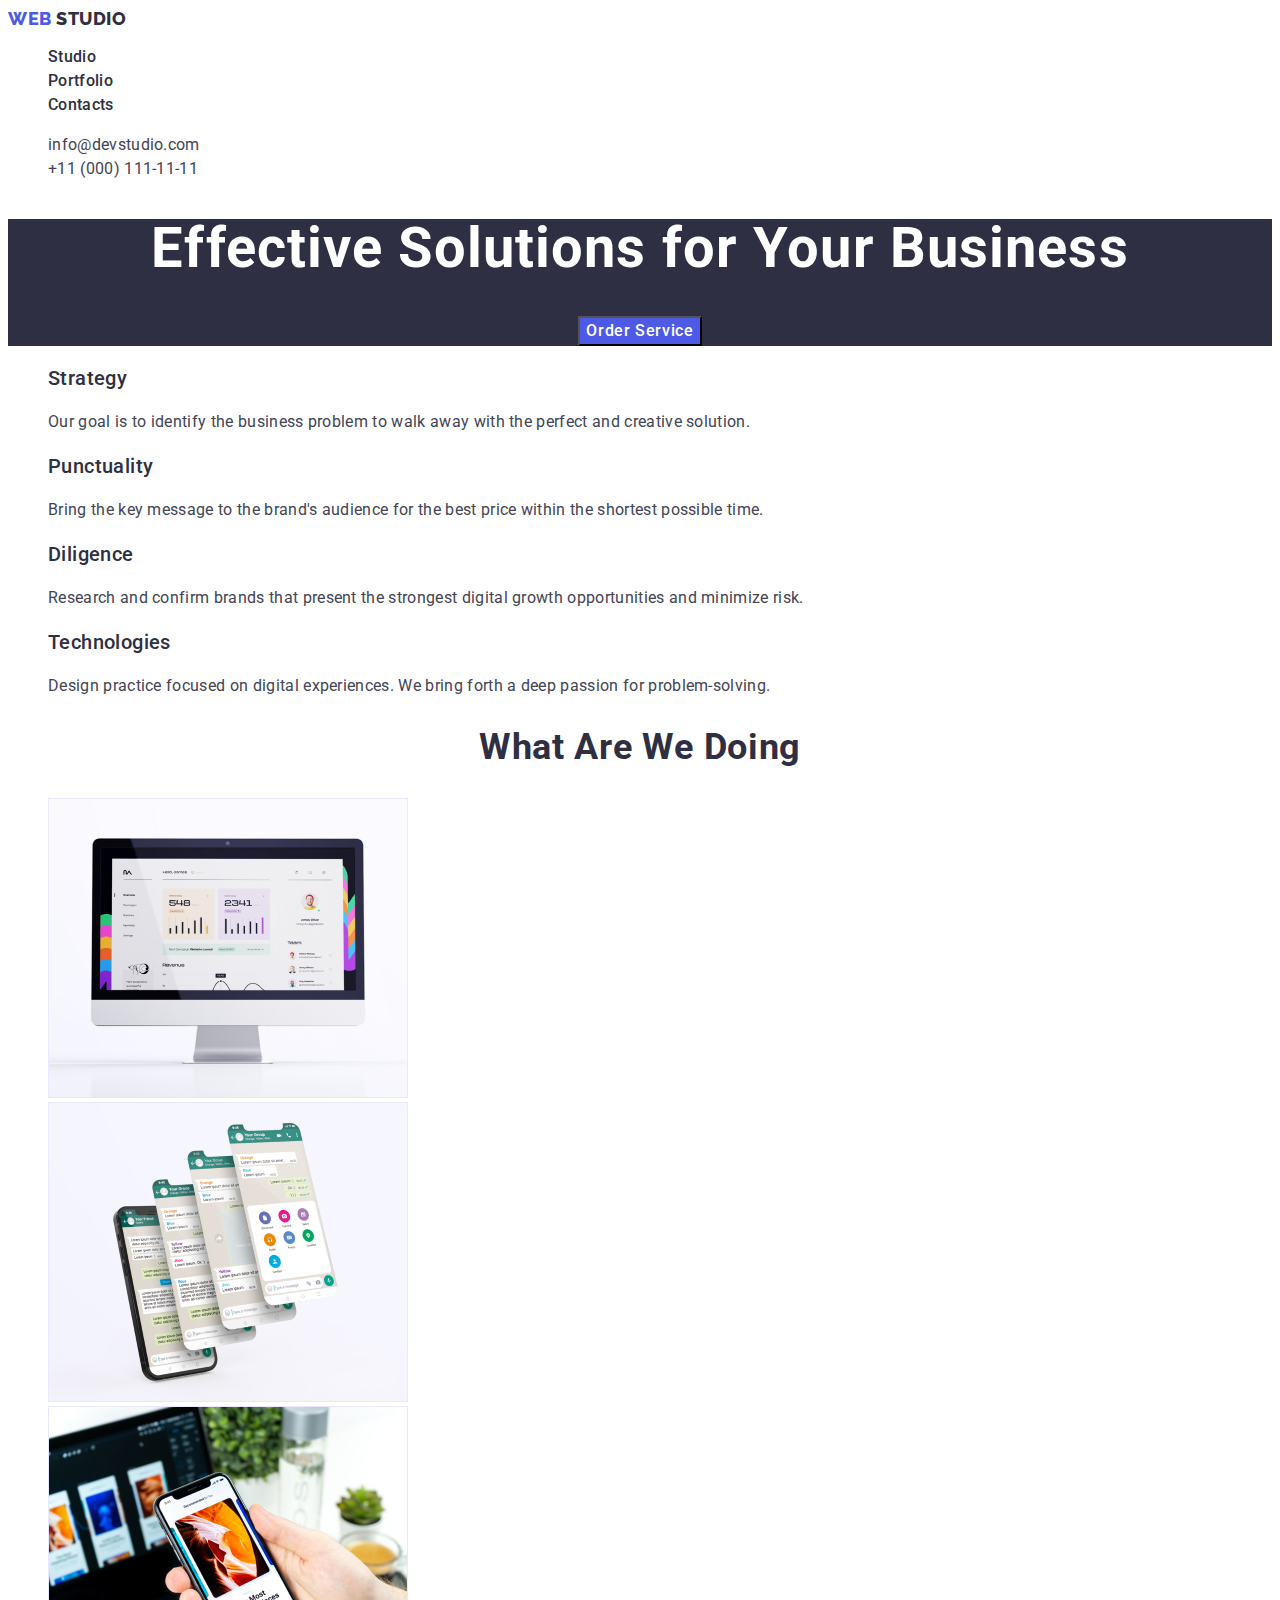
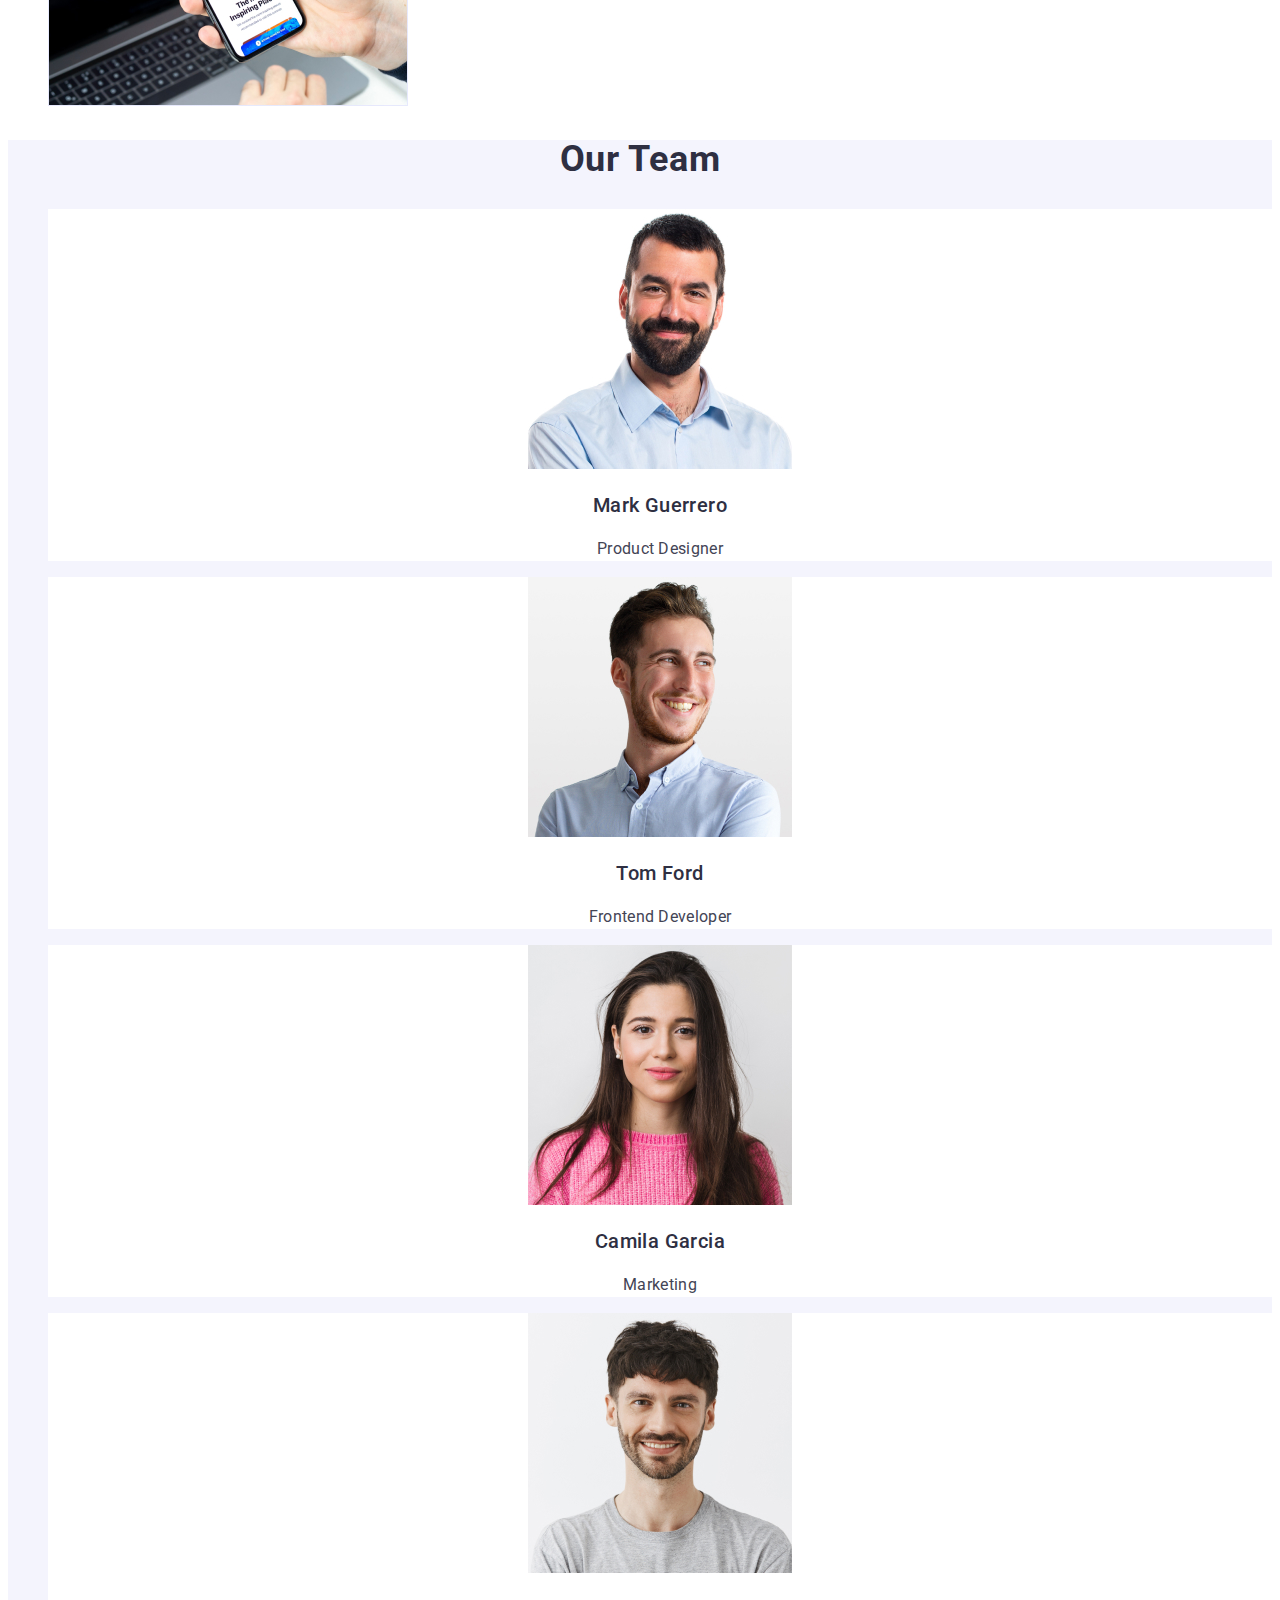
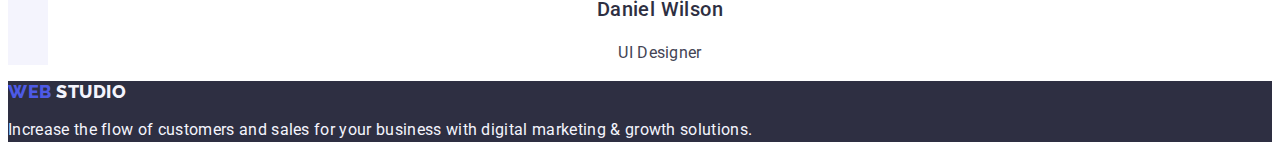
==== commit a94c767a: "fix" ====
--- a/index.html
+++ b/index.html
@@ -56,7 +56,7 @@
       <!--Effective Solutions for Your Business-->
       <section class="hero">
         <h1 class="hero-name">Effective Solutions for Your Business</h1>
-        <button class="btn hero-btn" type="button">Order Service</button>
+        <button class="hero-btn btn" type="button">Order Service</button>
       </section>
 
       <!--4 blocks of texts-->
--- a/css/styles.css
+++ b/css/styles.css
@@ -31,6 +31,8 @@
   text-decoration: none;
 }
 
+.list .link:hover,
+.list .link:focus,
 .link:hover,
 .link:focus {
   color: var(--color-pressed-state);
@@ -69,19 +71,24 @@
 }
 
 .btn {
-    font-family: inherit;
-    font-family: 'Roboto', sans-serif;
-}
-
+  font-family: inherit;
+  font-family: 'Roboto', sans-serif;
+}
+
+.hero .btn:hover,
+.hero .btn:focus,
+.list .btn:hover,
+.list .btn:focus,
 .btn:hover,
 .btn:focus {
-    cursor: pointer;
-    background: var(--color-pressed-state);
+  cursor: pointer;
+  background-color: var(--color-pressed-state);
+  color: var(--color-modal-background);
 }
 
 .btn-filter {
-  border: 1px solid var(--color-accent);
-  background: var(--color-light);
+  color: var(--color-primary-brand);
+  background-color: var(--color-light);
   font-size: 16px;
   font-style: normal;
   font-weight: 500;
@@ -89,12 +96,17 @@
   letter-spacing: 0.04em;
 }
 
+.btn-filter.btn:hover,
+.btn-filter.btn:focus {
+  background-color: var(--color-modal-background);
+  color: var(--color-modal-background);
+}
+
 .btn-filter.active {
-  background: var(--color-pressed-state);
+  background-color: var(--color-pressed-state);
 }
 
 .project-card {
-  border: 1px solid var(--color-accent);
   font-style: normal;
 }
 
@@ -115,10 +127,10 @@
 }
 
 .footer {
-  background: var(--color-modal-overlay);
-}
-
-.footer > .logo-light {
+  background-color: var(--color-modal-overlay);
+}
+
+.footer .logo-light {
   color: var(--color-light);
 }
 
@@ -131,9 +143,9 @@
 }
 
 .hero {
-  background: var(--color-hero-background);
-  font-style: normal;
-  /*text-align: center;*/
+  background-color: var(--color-hero-background);
+  font-style: normal;
+  text-align: center;
 }
 
 .hero .hero-name {
@@ -145,7 +157,7 @@
 }
 
 .hero .hero-btn {
-    background: var(--color-primary-brand);
+    background-color: var(--color-primary-brand);
     color: var(--color-white-background);
     font-size: 16px;
     font-weight: 500;
@@ -184,14 +196,13 @@
 }
 
 .section-our-team {
-    background: var(--color-light);
+    background-color: var(--color-light);
 }
 
 .team-member {
     text-align: center;
     font-style: normal;
-    border-radius: 0px 0px 4px 4px;
-    background: var(--color-white-background);
+    background-color: var(--color-white-background);
 }
 
 .team-member .team-member-name {
